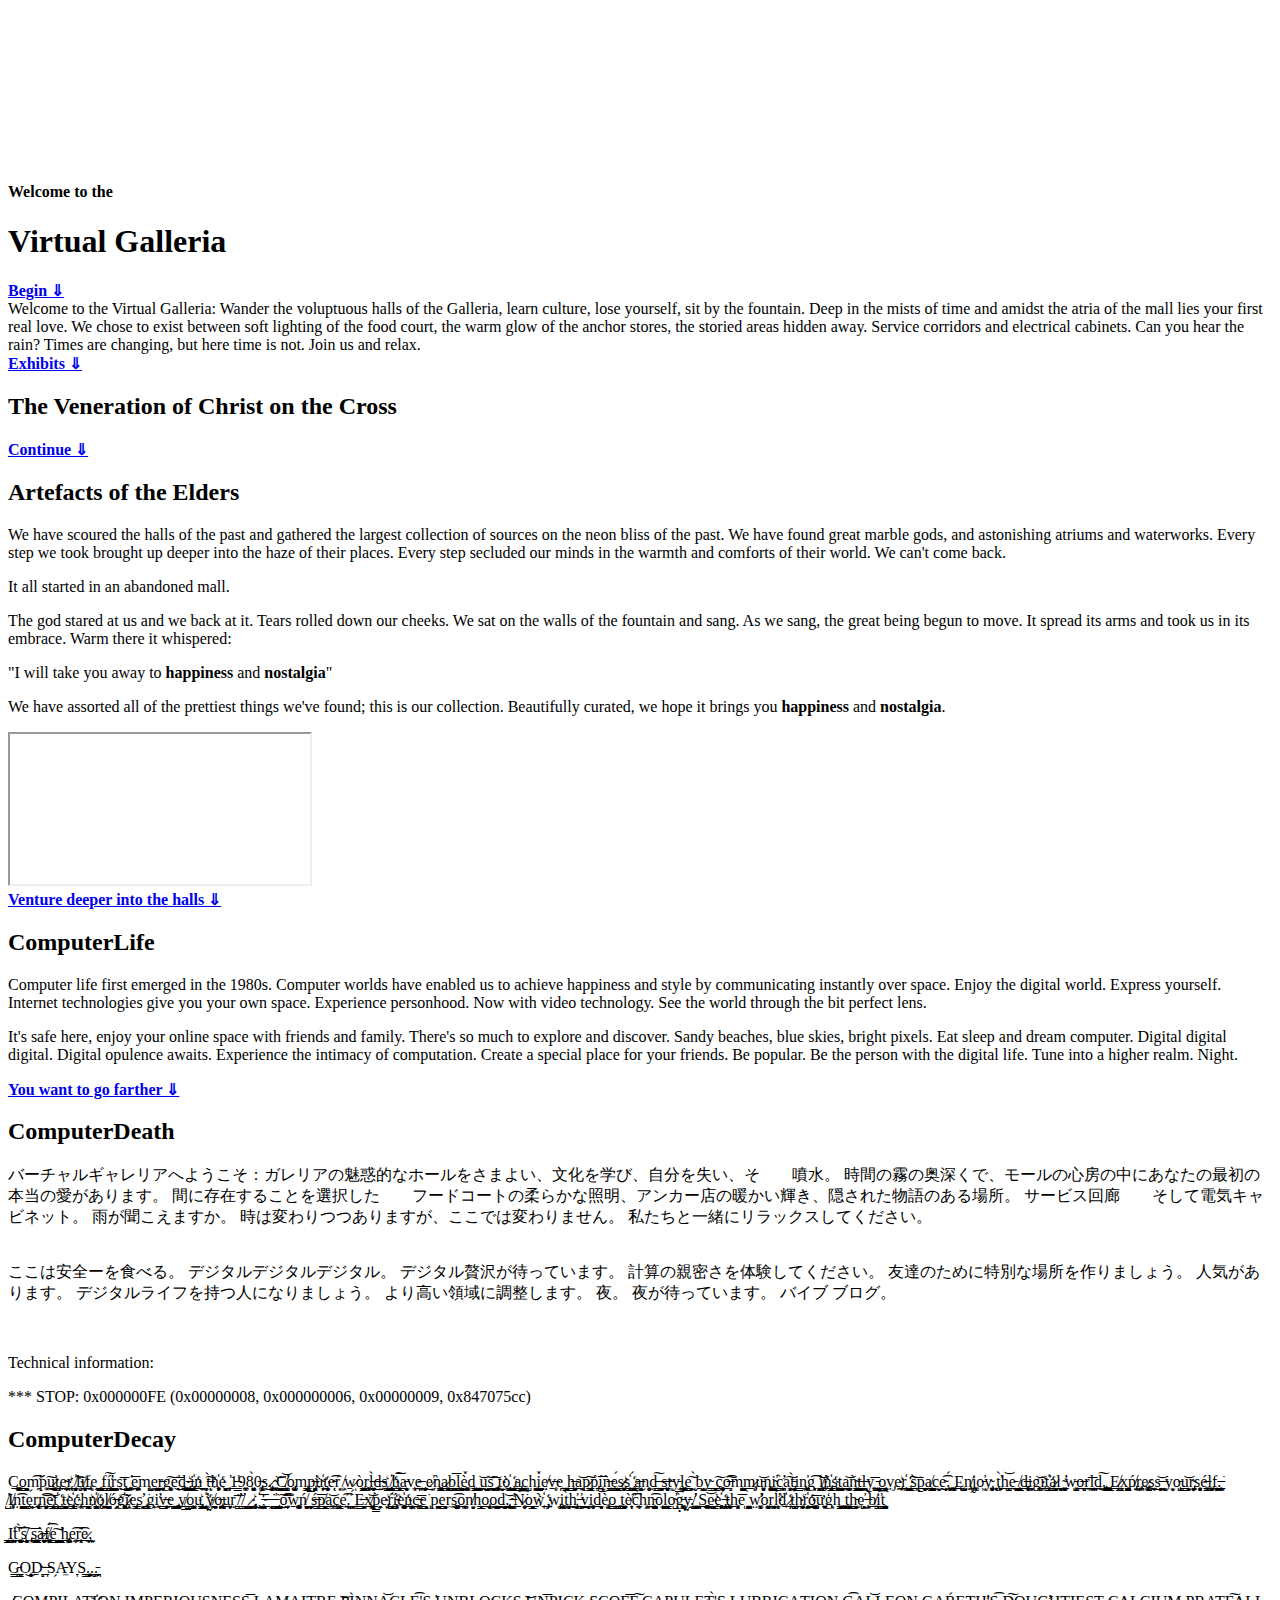
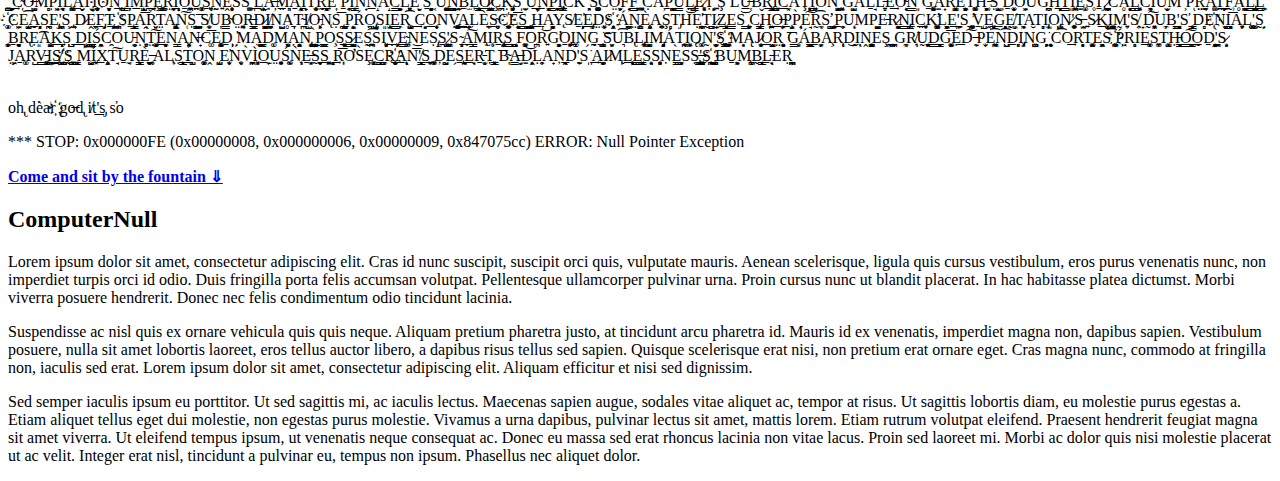
==== index.html @ 68e24d34 "legacy code and new markup" ====
<!DOCTYPE html>

<!--meta-->
<html lang="en" xml:lang="en">

<head>
  <meta charset="utf-8" />
  <link href="https://fonts.googleapis.com/css?family=Open+Sans" rel="stylesheet">
  <link href="https://fonts.googleapis.com/css?family=Noto+Sans+JP" rel="stylesheet">
  <link href="https://x3dom.org/download/1.7.2/x3dom.css" rel="stylesheet">
  <link href="stylesheet.css" rel="stylesheet">
  <script src="https://x3dom.org/download/1.7.2/x3dom.js"></script>

</head>


<!--pre-loader-->

<body>

  <div id="preload">
    <div id="spinner">
    </div>
  </div>
  
  <!--homepage-->
  <iframe src="morning.mp3" allow="autoplay" id="audio" style="display:none"></iframe>
  
  <div id="intro-bg">
    <video autoplay muted loop id="vbg">
      <source src="Background-1.mp4" type="video/mp4">
    </video>
  </div>
  
  <div id="intro">
    <h4>Welcome to the</h4>
    <h1>Virtual Galleria</h1>
  </div>
  
  <div id="intro-slide"><a href="#begin"><b>Begin &dArr;</b></a></div>
  
  <!--space-0-->
  <div class="spacer">
    <div class="lead-line"></div>
  </div>
  
  <!--exhibit-entrance-->
  <div class="content" id="begin">
    Welcome to the Virtual Galleria: Wander the voluptuous halls of the Galleria, learn culture, lose yourself, sit by the
    fountain. Deep in the mists of time and amidst the atria of the mall lies your first real love. We chose to exist between
    soft lighting of the food court, the warm glow of the anchor stores, the storied areas hidden away. Service corridors
    and electrical cabinets. Can you hear the rain? Times are changing, but here time is not. Join us and relax.
  </div>
  
  <div class="slide"><a href="#immaculate-conception"><b>Exhibits &dArr;</b></a></div>
  
  <!--space-1-->
  <div class="spacer">
    <div class="lead-line"></div>
  </div>
  
  <!--exhibits-->
  <!--exhibit-1-->
  <div class ="centerpiece" id="immaculate conception"></div>
    
    <h2>The Veneration of Christ on the Cross</h2>
      
      <x3d showStat='false' showLog='false'>
        <scene>
          <inline url="BirthofChristTest.x3d"></inline>
        </scene>
      </x3d>
    
    <div class="full-slide"><a href="#remember"><b>Continue &dArr;</b></a></div>
  </div>
  
  <!--space-2-->
  <div class="spacer">
    <div class="lead-line"></div>
  </div>
  
  <!--exhibit-2-->
  <div class="single-exhibit" id="#remember">
    <h2>Artefacts of the Elders</h2>
  
    <div class="leftright">
    <div class="medium">
        <p class="indent">We have scoured the halls of the past and gathered the largest collection of sources on the neon bliss of the past. We have found great marble gods, and astonishing atriums and waterworks. Every step we took brought up
          deeper into the haze of their places. Every step secluded our minds in the warmth and comforts of their world. We can't come back.</p>
        <p> It all started in an abandoned mall. </p>
        <p>The god stared at us and we back at it. Tears rolled down our cheeks. We sat on the walls of the fountain and sang. As we sang, the great being begun to move. It spread its arms and took us in its embrace. Warm there it whispered:</p>
        <p>"I will take you away to <b>happiness</b> and <b>nostalgia</b>"
        <p>We have assorted all of the prettiest things we've found; this is our collection. Beautifully curated, we hope it brings you <b>happiness</b> and <b>nostalgia</b>.</p>
      </div>
      <iframe class="small-right" src="https://www.youtube.com/embed/FZUfiW3W1KY" allow="accelerometer; autoplay; encrypted-media; gyroscope; picture-in-picture" allowfullscreen></iframe>
    <div class="slide"><a href="#birth"><b> Venture deeper into the halls &dArr;</b></a></div>
  </div>
  
  <!--space-3-->
  <div class="spacer">
    <div class="lead-line"></div>
  </div>
  
  <!--exhibit-3-->
  <div class="single-exhibit" id="birth">
    <h2>ComputerLife</h2>
    
    <div class="leftright">
    
      <div class="small">
        <x3d showStat='false' showLog='false'>
          <scene>
            <inline url="ComputerLife.x3d"></inline>
          </scene>
        </x3d>
      </div>

      <div class="medium">
        <p class="indent">Computer life first emerged in the 1980s. Computer worlds have enabled us to achieve happiness and style by communicating instantly over space. Enjoy the digital world. Express yourself. Internet technologies give you your
          own space. Experience personhood. Now with video technology. See the world through the bit perfect lens.</p>
        <p>It's safe here, enjoy your online space with friends and family. There's so much to explore and discover. Sandy beaches, blue skies, bright pixels. Eat sleep and dream computer. Digital digital digital. Digital opulence awaits.
          Experience the intimacy of computation. Create a special place for your friends. Be popular. Be the person with the digital life. Tune into a higher realm. Night.</p>
      </div>
      
    </div>
    
    <div class="slide"><a href="#crash"><b> You want to go farther &dArr;</b></a></div>
  
  </div>
  
  <!--space-4-->
  <div class="spacer">
    <div class="lead-line"></div>
  </div>
  
  <!--exhibit-4-->
  <div id="crash"></div>
  <div class="single-exhibit">

    <h2>ComputerDeath</h2>

    <div class="leftright">

      <div class="small">
        <x3d showStat='false' showLog='false'>
          <scene>
            <inline url="ComputerDeath.x3d"></inline>
          </scene>
        </x3d>
        </div>

      <div class="medium">
        <div class="japanese" lang="ja">バーチャルギャレリアへようこそ：ガレリアの魅惑的なホールをさまよい、文化を学び、自分を失い、そ
                 噴水。 時間の霧の奥深くで、モールの心房の中にあなたの最初の本当の愛があります。 間に存在することを選択した
                 フードコートの柔らかな照明、アンカー店の暖かい輝き、隠された物語のある場所。 サービス回廊
                 そして電気キャビネット。 雨が聞こえますか。 時は変わりつつありますが、ここでは変わりません。 私たちと一緒にリラックスしてください。<br>

                   <p class="japanese">ここは安全ーを食べる。 デジタルデジタルデジタル。 デジタル贅沢が待っています。 計算の親密さを体験してください。 友達のために特別な場所を作りましょう。 人気があります。 デジタルライフを持つ人になりましょう。 より高い領域に調整します。 夜。 夜が待っています。
            バイブ ブログ。</p><br>
        <p>Technical information:</p>

        <p>*** STOP: 0x000000FE (0x00000008, 0x000000006, 0x00000009, 0x847075cc)</p>

      </div>
    </div>
    <div class="slide"><a href="#:(" ERROR &dArr;</b></a></div>
  </div>
  
  <!--space-5-->
  <div class="spacer">
    <div class="lead-line"></div>
  </div>
  
  <!--exhibit-5-->
  <div class="single-exhibit" id=":(">

    <h2>ComputerDecay</h2>

    <div class="leftright">
      <div class="small">
        <x3d showStat='false' showLog='false'>
          <scene>
            <inline url="ComputerDecay.x3d"></inline>
          </scene>
        </x3d>
      </div>

      <div class="medium">
        <p class="indent">
          C̟͚̱͙͈͍̙͚̠͢o̯̝͖̳͖̝͉̭m͏̛̯͡ṕ͓̼͠u̷̮̠͚̭̰͎̣͉̜̕͟t̡̜̝̱̲̩e̴̲̤̹̮͕͍ͅr̪̖̼̣ͅ ҉̸̻̱̙͠l͈̬i̸̱͈̘͓͎̦͢ͅf̢̱̼̫e̯͕ͅ ̧̧̗̬̪̻̮͇f͇̖̦͠í̧̛̫̝̮̥͇r̰̦̳͙͕̯̭̩s̤͜͜͞t̨̹͔͎̗̯̺ ̧͓͓̕͞e͖̼̤͖͓̠̥m̨͖̺e͖̣̖͍̺͎̗͟r̶̖͔̮̰̹̱̩g̫̘͉͓̟͉̹̙͠e͉̕͜͞ḑ͚̲͚̤̻̭̠͜͟ͅ ̶͙̥͔͇͉i҉̡̥̻̳n̫͙͟
          ̝̦̯͠t̶͙̀ͅh҉̧͙̙͍͕e̻̟̘̝̼̮̭ ̜̠̹̦̗̕͟1̶͇̕9͙͚̱͘8̯̤͎̝̞̻͓͖̀0̶̢͚̖̜ͅs̤͜.̷̡͓̝͈̫̥͟ ̴͔͚̘͜͝C̸̛͕̦͙͍̺̳͝o̡̫̖̬̝̫͚ͅm̡̭̭̼͉͇p̶̡̛͈̮̟̲̭͉͔͙u̴҉̙̞t̹̲̯̱̬̝͎̦e̵̴͔͡ͅŕ͙͔ ̸̹͖w̷̩̱ò̰̪̘͇͔͓̩̫ŗ͏̹͓̼͕͎͓ḷ̶͍̩͙̤̬̠̀͜d̶̮ṣ̻͎̱͇̭̯͙ ̸҉̧̭͙͇̖̥̪̤h̻͍̜͇̙͠͞ͅͅa̵̵̹̞̲̫̻̘v̧̼̖e̶̼̪͖̜̠
          ̧̹̙͕̟̱͜e̷͈̕ǹ͈̺̙͕͇͓͓͓͖a̷̲̭͙͖̱͍̜̬̹b̳̰̖͖̙͞l͏͔̲̝͇̙͓̳͜è͙̥͖͚̀́ͅd͈̩͇͓̟͜ ̪͙̖̜̖͕̼̰͝ṷ̺͎̟̬̫͝s̠̭̗̰͙̻͠ ̡̼̹͚̼͍͈͜t̗̬̖͘͘o҉̖̭̥͇͎̺̪͎͟ ̬͕̘̫̙̱̱̹a̡͎̼̦̳͎͇͢͜c͔̺ͅh͏̬̗̖̜̪̞̯į̖̠̘̼̖̻̘̬̀́e̸̤̤v̶̥͔̠e̹̪
          ̭̰͍̬̳͢h̶̵̝̖̗̳͍̳̯͖a̠̯͙͝p̷͇͖͖̝͠ṕ̡̱̠͞í̖͕̜̰͔ǹ̶̵̜̫̪͇ę̼̩̹̳̳͈̤̯́s̷̻̯̮̩͓s҉̞̳̝͇͖ͅ ̮̫̣͈̬͇͍́ą̶̜͙͙̩̝͈n̻̥̯ͅd̵͉͇̤͠ ̶̝͖̭͈̠̼͟ͅs̶̩̟̙̖͕͙͎͓̬t̴͈y̵̜̫͢l̯̱͍̪͚̩͍̤̗e͙̳͖͠ ̬̀ͅb͔̦̭̺̱y̴̝͇͜
          ̬̙̳͉̝̝͠ç̞̥̹͔͓̮o̶̻̠͠͡m̺̹̬͙̼͖̘ͅm̷̡̥̠̲u̵̖͕̟̻̮͓͝n̨̨͕̫͈͚͔̫̦̺͙i̴͎͇̞͍̝̤̩̕c̛̙̖̠̪̱̹͙̀a̩͔̜͕͖̝͠t̵̡͉̦͙̰̙͉̦̀i͇ṇ̨͓͍̦̪͎͉̕g̞͔̗͡ ̛͕̖̻͟͝i̸̳̤͚͚ǹ̡҉̱̬̱̩͇͈s͓͕̖̬͕ͅͅt̹̯̝̞̳͖̯a̙̻̰̪͕̲̜͔͝ǹ̴̘͈̼͓̭̘̪͇t̶̪͕̫͕̝̘̟̣̝l̶͈̣͔̱̠̤̟y̧͍̠̣̻͞ ̵̭̲͓͈̺͙o̧͏͔̘̫̳̙̤̱ṿ̡e͢͏̮̣͔r҉̞̩̼̪̣͙
          ̭͎͖̩̗̳̫͠s̗̀͟͞p̬̖̱̻a͏̸̜̤̤̝͇̟̲̹͜c̘̬e̴̗̩̩̰̰̙͡.̙̣̰͚͎͕̼́ ͓͎̠̝͚̣͟Ę̺̰̜͕͔n̸̨̤͍̤j͚͔̰̞̹̖o̵͖̕y̴̡̬͍͔̖̘̮ ̞̹̖̘ţ̞̮͍̀̕h̖̱̖̺͟͝e̵̦̼͈͜ͅ ̸̧̤͈͉͇̬͟d̶̨̢͉̬̜i̫͎̗̱g̻̪̥͝ͅi͎̠t҉̱͍̝̩̼̝̗̳̦̕a̷̘̯̳̻̣͔l͏̖͙̲̻͎̮̠ ̴̛̩͙̬̲̙̫̘͚w̵͓̺̖o̶͈̲̬r̠̲͕̫͞l̲̜̭̼̪͎̞͢d̖̼̤͙͠.̡͓͚͈͓̣̠͚
          ͍̘̤͓̳̥E̷̸̯͍̲̪͇x̞̪̗̭̭̬̥̼ṕ̸̢̤͙r̡͙̪͍̤e̷̢͚͓̩̹͚̙ͅş̮̰͜ͅs̵͈̦̻͔̯͝ ̶͔̩̬̝̼͘y̦̖̬o̵͎̹̺̹ͅu͝͏̬͙̳ͅr̴̡̙̦̮̤̯̦̟ͅs̗̥̤͈̩͈̗͕ͅé̶̹͚̘͇̖͢l̘̮͕̘͓ͅf̹̲̭̬͖̼̞̠̱.̶̣̲̬̥̪̞͘ ̸̺̕I̸̡̨͎n͡͏̣̗̖̻ṱ̺̖͈͇ȩ̟̙̙̫́r̢͎͉͍͕̜̼̩̜̮n̻̝͖͓̠͝͡e͇͈̠̠͖̜͕͝t҉̝̗͕ͅ
          ̯͇t̖̯̬͕̬̫̭̩e҉̢͉͎̠͇͍̹c̢̫ͅh̺͈͈̝̲̘͎n̸҉͈̩̞̭͕̠̻̺̱ǫ̤͍̭͖̯͕̣l͏̸͈̼̝̺̖̝̮͉ó̶̶͕̭̟̗g͠҉̘̣͓͖̙ͅͅį̷͎̭e̡̜͈͇͕ͅs̛̙͕ ̢̥͉̪͇͘g̫̦i̛͍̖v̶̟̹̳͖̼̹e̟̺̲̜̺ ̡͚͓̲̥̰̘͢y̸̝͟o͉̗̤͓͕̳̮̭̼u̡͇̞̫͕͔͜ ̛҉̼̬y̸̫̪̠͉̤̟̖o̶̢͏̪̪͉͓͔̤͕̫u̱͎͕̙͍r̜̤͘͞ͅ
          ̸̛̳̝ͅ ̸͈̕ ̪͇̪̲͈̼̜̖̼ ̷͉͖̫̮̝ ̡̨̬̗͜ ͞҉̹̗ ̵͖̦̝̪͕̪̯́ͅ ̶̠ ̭̟̩͘͘ ̶̙̭͇͇̩͘̕ ̧̫̫̺͜͠ͅo̟̤̼̜̮͘͠͡w̧̩͚͚̠̘̞͍̬ń̸̬̱̝̬͖̖̩͢ ̦̦͔̬͕́ś̶͇̱͎͞p̸̩̮̯͇̞a͚͉͟͢͝ç̰̱͇̣̜͓e͍̼̕͡.̝̫̪̪̕͢ ͕́ͅE̶̙͔̯͕̳̭x̸͕̠̙͚͍͟͝p̱͕̯͙̳̱̀e̢̮͈ŕ҉͇̼̠̘͈í̵̦͕̜͓e҉̼͎͚̥̬̼͓̯̞n͏̭̪̦̞̙̥̦̠c̶͍̠͚̼͚͞e̳̘̭͘
          ̜͕p̫̼̭͉̭̙͖e̲̬̳̳̟r̼s͚͚͚̰̘̟͉̦͡o̗̪̹̮̖̠̜n̸̬͈̗h͇̙ͅo̢̱̼͕͙̘͔͔͉o͎̝̰̮̹͉̪̭̟͜ḓ̻̙̬̫̯͉͜͝ͅ.̢̘̥̮̠ ̶̴̛̪̻͉N̷̟̥̮̗̜̱͘͡o̱̙̖͇̭͈̻̱͟ẁ҉̱̱͔͢ ̡̗͎̲w̢͉̬i͚̣̤̥̖̼t̯͉͓̝̀h̡̰̟̣̱̮̘̕ͅ ̶̝̖̪̕͜ͅv̰̝̩̞̤̼̜̠i̧͈͕͎͍̣d̖̘̝͔̼̲̘̘͝è̡̫͓o̹̳̪͢ͅͅ
          ̳͚̩̱ṭ̬̝͓̤̗̱͖è̸̹͔̞̩̞͡ć̠͉̥̫̱̀h̭̥́n̵̤̲̜̯̺̥̞͖͡o͏̹̩̫̻ͅḷ̰͔͈͍̳o̴̺̕g̵̩͔͖̣̣͍̣͚͔̀y̵̤̱̭.̸̛͖̩͍̺ ͓͙̮͖̗̪͙͎͟S͚͓̫͍̥͜͟ḙ̘͇͕͎͘͟e҉̗͓͕̥̭͕͢ ̶̧̭̭̦͈́t̯͓͙̩̩̫̥ẖ̙̣̜͈͓̗̜͞eͅ ̺̰͔̯̯͍̬̦̀w̛̛͎͉̤͙̩͚̕ͅo̘͓̪̝͙r̮̲̮͔͈̯͖̜̘ĺ̛̖̞̗̜̼ͅd҉̲
          ̷̩͕͟t̗̖̱̺͟ͅḩ̣̩̯̬͖͘ͅr҉̯̭͎̩̤͙̙̹͜͢o͚̜̥̠̺̦͙͞ư͍̙̼͕̘̱ģ̗̖h͍̬̼͖͈̖͍͇ ̯͇͓̰͓t̝̦̜͙̫̮͚h̵̳̮̤̜̫ę̕͏͕̙͙͈ ̶͏̧̫̭̹ḇ̸͍͟i̪̖̳̺̺̕͡ṭ̱̯̟̘̺̰͓̜ </p>
        <p>͎̜͇̲̙̖̯̻̩̻I̛͙̜̦̲͖̪̮̗t̪̣͝'͙͚̬̣̞̫̙̫̀͜͡s̸̨̗̻̖̙͎͕ ̢̦͜͞s̩͇͚̗̬̠̯à̶̷̯̮̼̗̻̩͍f̸̻̮͚̱̦͍͔̮́͡e͟͠͏̮̦͈͈̳̻̠ ̛̮̺͇̪͈̮h̢͔̟͚͖̱͉̥̦e̦̤̥͡r̜̖̣͈̱̜̕͟͡e̷͉̫̩,̫͈̰ </p>
        <p>G̵̩͇̺͕̼̳O̻͙̥͜D̴̠̻ ̶̱͉S̗A̵̼Y̞S͇̞.̗̯̥͖̫.̻.̵̪̙̱</p>
        <p>
          ̺͚̠
          ̮̤̙̟̤͙͘͢ͅC̴͔O̶͎̺͖M̻P̣͙̘͖I͏̖̞̘̼ͅL̪͍͚͉͕̗ͅA̬̮̠T̬͙I҉̬̱̥̦͉O̻̮̦N͓͢ ̝͇̜ͅI̦̞M̺̙͔̲ͅP̭͢Ȩ̫͚̼̥͇̜R̖̦̤͎̯I̦̱͎̝ͅO̮̪͍̹̱U͚̦̜̞̤̠͓S̠͍͉͍͉͔N̤͍̰͘Ḙ͎̻̹̥͎SS͖̹͚̼͞ ̠͉̱L̹̠͕̱̭̭̦͜Ạ̶̦M͉͈̤̲A̱̩̭̹̦̘͉I̙̟̱T̩͉̫̥͕̥̗R̭̰̟̝͢E͎ ͝P͔̠̯͕Ì̜̳̻N̟N̲̝A̝͝C̟͖̬̖͎̳͘L͍̻͎͈E̙̬͡'S̠̯̗͕̬̗͈
          ͔̕U̪͚̙̯̯̝͈N͉̤̫̰̳͜B̫̱Ļ̝̥̠̙̰̠͇O̷̺̼͇̙̠̺͍Ç̪̗̠K̡͍͈͉̣̮͉͎S̩ ̫̮͙͝U͙̟͢N͖͎͔̱͞P̞̯̭̱͕̳I̡͇̖͚̠̖͍CK ͉̙͘S͚̬͉͚͖͓CO͕̤̙̮͙͘F̘̦̦͞F͍̳̭͠ ̮͓̤̞C̣A̦P̪̱͕̖̺̙U̳L̡̤͇̥̱E̷̖̥͓ͅṬ̙̗̜͙̀'͍͘Ş LU̶͔̲B̬Ṟ͓͎̩̳̺͓I̗̻͍C̗̖̼̱̲AŢ̞̩̹̘ͅI̫͉͍̳ON̞̺͙͕̯ͅ ͖͔͓̣̘G̺̖̭͡AL̠̘͝L̵͍̝E͢O̴̘͎ͅN̳͈̳
          G̨̜̬̗̯͚̦̱A̟̤̣Ŕ̻̦̗̞͓̺E͙̹̻͖̼͔͈T͓͖͓͚ͅH̛̞͖͎̗̖̙'̵̹S͕̺̣̭͡ͅ ͕D͓̟̫̠̬͠ͅO̟͖͙UG̛̪̬H̻͎̝͟T̠͈̳I͖̪͓͔E̤͚͙̣S̥Ṯ̡ ̷͙̫̬̦̰͕̪CḀ̻̘L͓̳͕͙̣̳̯C͔͕͖͉IU̫̬͙M ͕͘PͅR̤̫̼̤̮͉A͚͖T̙̗̫̱̩̤͟F̰̹͠Ḁ̰̪̻ͅL̢͖̯̪̠͔̳͇L̯̳̹̼ ҉͚̟C̫͖̩E̟̙̺͎̜͡A̻̰͔̩̲̗̣͘S̖̪̖̖E̡̹'̣̝͖̪S͖̗
          ̨̤͉D̷Ḙ̩͖̱́F̡̙̩̱T͖̯͖̱̗ͅ
          ҉͎̗̼̞̪̖SP̨̞͇̠̼̘A̭̘͞R͈̮̀T̤A̢͓̬͖̭̭̯͎N̜͠Ṣ̺̠̝̙͈̹͞ ̘̖̗͕̗̣̤S̸͙̥̼U̦B̴̳O͏̯͓̼̤͉R̶͖͈͇D̷̮̬̺̻I̸̩̮͖̼͈̤̲N̖̬̺Ḁ͉͉̱T̴̪̦I̸̺̖O̵͎͓̙N̨S͔̣͞ ̨̯̺̲̗P̭̙̬͎͘ͅŔO̡͕̺̘̬̱̤S͈I̫̭̹̜E̼͕̳̦R͕͙͚̟̹̝̺͡ ̱͢C̟͈̗O͎̲̥̟͔NV̥̭͓̣̯̥͚͜A̹̲̠̞̰̗͜LÈ̱̱̫ͅS̴͕̬͍̱C҉̘̫̠͖͎͓ͅE̹̝̘̟̞̯̟͞S̪̼͎̳̝̝̙
          ̭̪̬͍̗͍̥H̞̲̲́A͕̬̞̮̭͕Y̨S̸E̦̞̱͕̗̕ͅE̡͉̱̼̲ͅD͓͕̤̞̫S҉̗̞̘̭̩ Á̫̠̬̪̻N͍̺̤̥ͅÈ̥͙̭̥ͅA̫̯͍̥Ş̻T̡H͝E͉̣̪̹̬̩̞̕T̪͉̰̺I̷̫̟͙Z͇͍͎̹͔̱̙͟E̲̳S͇͇͝ ̨̦̣̬͍̠C̡͇̭H̯͖͍̫̯O̶̲̹̦̗̯̱P̧̲̠̬̭P̜̦̘̀E̘͠R͕̰̼̖͡S̛̝͉̼̺̝
          ͈̼̯̣̹̜P͎̲̯͕U͙̜MP̺͖͙̭E̵R̷̟̯͖̝ͅN̡̝̺͇̳͔ͅI̠C̲͍̜͙̤͘K̛͉̗͚͚̩͖̖L͖̞͖̻͙E̠͟ͅ'̫̙S͉ ̛̬͚̹̣͍̤͕V̺̱ͅḘ̲͍̝̗͓̟G̘̻̱E̸̝͖̣̰T͖͉͎A̮T̻͕I̢̩̫͕O̢̺̫̥N̷'̧̜̫̤͓͍ͅS̶̫͙̭ ̱͍S̷K̬̝̲̝͚̞ͅI̬͓̜͔̪͈M̰͍͕'S̸̯̹ ̟D̰͕̜̟̭͍̼͠U̼̞̗B͇̪̻'͔͙̞̖͔̘S̕ ̥̟̩̳̝ͅD̻E҉N͔̬̫I̘̳̟̻͞A̜͍̙L͚̫͚̞'͚̯ͅS̟̗̰
          ̜̝͎̼̗̹͖B̖̯̻̞̮̱R̢Ẹ͈͡A͏̜̮̥̹̺K̗͔̝̲͢S̺̺ ̲D̲̟̺̹̼̠I̫̩̺͔͇Ś̞̦͙̭̯C̯OU̵̯̬͎N͍̣̜̻͘T̩̬̦͚̘͉̤͠E̻̲͙̞̗̼ͅN͕͇A͓͓̯N̶̟C͚͞E̥̥͚̭̩̯D̹̱̦̩ ̗̣̕MA͇͜D͚ͅM͏͈͖̖̜̮ͅẠ̻̜̬̭̣͙N̡͈̘͙̹̟̼ͅ ̞̰̦̹̺̯̣̀P̩͇̪̩̬̰O̧S͈͕̫̹̦͓͟S̷̱̯̺̮̳ͅES̖̫͍̣̪̰͡SI͍̝̙͓V̗̣̗͓̼̞̲E̴͚̼̳͔̼N͜ES̢̝̣S̨̫̠̜̺'̷̖̱͍̪͉̞S
          ̴̝͙̜̠A̱̩̣̱͇͠ͅM̨̫I͕̥R̢̭̦̠̱̬̥̱S̳͉̗̩͕͇ ̟̖̘̜F̹̮͕͚͔̟͈͘O̹̪R͍͝G̛̻͖̖̙O̡̮͕̼͍̱I͚̝̠̞N̗͘G̰͉̱ ̥͈̺̱̖͝S̟̮̗͈U͉͡B̢L̢̼͈͉͍̹I̺̞̖̮M̡̻̙̗̞̝Á̖T̘͍̹̖̪I͓͖͕ͅǪ͓͚N̰'͈̯̫̦̬S҉͓͈͙͇͚͍ ͍͕̩̖̙͖M͏̘͕͕ĄJ̷͔̙̼͈̥O͕̝̘̲̝̺̭R͏̹̻͕̯̻̤ ͞G̥̳͙Á̲͇̭̪̫̩ͅB̟͈̗̠̼A̧R̹̜͕ͅD̯͜I̖̦Ṋ̺̥̠͙̝̤EŞ̪̖͔̦̞
          ͎̞̩̮̪ͅG͈̼͉R̸͉̜Ṵ̗̜̤̗̠͙D͈̟͇͉͉̳̲G̟̙͚̙̯̖̦͞Ẹ̲D͠ ̶̰͙P̮̟̹E̮͙͓̪͉͡N̬̺͡D͔̲͈̞I̡͓̜N͍̺̺̦G̗̙̙̞͕͘ ̝͉̟̹̯C͡O͢R̻̟T̯͚̜̭͈E̟̭̗͉͖̦S͡ ҉̠͔͓̬̪Ṕ̤͖R͕̻IE̲̞͙̞͚S̞͍͚T̺̞̝̹͓Ḥ̵̳̭̱̗̠O͙̫̳̠͇͠O̲̰D̦̟̜̱̻̭̞'̪̱̖̙̫̗̀S̷̟̹͈ J͖̗̣̙A͚̱͎R͏̺V̵͈͚̜͓̦̳͇I̦̠͉̦̣̲͙͜S̸̰͉̤͙̺̱͉'҉̼̲̪̺S̰͓̼͇̹
          ̻͇͖͍M̮̺̹͡Í͓̲̠X̧̭̱̻T̘͠U̱̼̘R̨̟͇È̠̗̬̱̖̫̮ ̶̥͎AL̨̹S͕̘̣͇̹T̺̠͎̲́ͅO̧̼͚̝̙Ṋ ̜̫̺͔E͙̹̜̟̮̕N̖̮̩̥V̩͕̮̪̀Ì̙͉̩͓O̫̙̲̱U̜̯̙͍̤͉̹Ś̰̣͔͚Ǹ̜͉͕E̶̼̘̗̠͕S̞̮͉̰̮̩̩S͖̫͓̲͙ ̝̦͈̝͢R̜̦͞ƠS̀Ȩ̻͚͎ͅͅC̰̳̻̳̞̼R҉̲̬̯̥̙̖A̩͕̖̲ͅͅN͞'̸̟͇̝ͅS͙̞͍͢ ͕͚̦̟͍Ḑ̰̝̺E̗S̨̱̭̯̟̫̘E̲̘̩R̵̝̠͈̫Ṭ̳͓̟
          ͞B̴͎A̶̗̬̳D͙̭̤̙̣̜͝L͕̣̩̯A̟Ņ̖̘͙̲̭D'̦̮̰S̩͘ ̩͢A͖̬̲͔̼͔̝I̷M̨̙L̲̦͕̥͉͔͎E͇̤̠̖̬͍̳S̖̹̘̙̘͘S̞̻̥͙̙͙ͅṆE̤̼̝̳̙̩̗SS̡̪̘͇͇̣'̶͍̺̗͎̤͓̲S҉̖̣̗̪͉͙͉ ͔̺̙̪BU͕̱̖͖̟ͅM̨̝̪̝B̻̰̩̩͔̜͇L̵̩̖̘̱ER̘̪̣̪̼</p̨҉͎̹̮ͅ>̦̩ͅ
          <p><br>oh̢ d͘èa̴r҉ ̢go̶d̢ i̸t͟'s̡ s̕o</p>
          <p> *** STOP: 0x000000FE (0x00000008, 0x000000006, 0x00000009, 0x847075cc)
            ERROR: Null Pointer Exception</p>
      </div>
    </div>
    <div class="slide"><a href="#6"><b> Come and sit by the fountain &dArr;</b></a></div>
  </div>
  <!--space-6-->
  <div class="spacer">
    <div class="lead-line"></div>
  </div>
  <!--exhibit-6-->
  <div id="6"></div>
  <div class="single-exhibit">

    <h2>ComputerNull</h2>

    <div class="single-container">

      <div class="small">  
        <x3d class="small" showStat='false' showLog='false'>
          <scene>
            <inline url="ComputerNull.x3d" id="preload"></inline>
          </scene>
        </x3d>
      </div>

      <div class="medium">
        <p class="indent">Lorem ipsum dolor sit amet, consectetur adipiscing elit. Cras id nunc suscipit, suscipit orci quis, vulputate mauris. Aenean scelerisque, ligula quis cursus vestibulum, eros purus venenatis nunc, non imperdiet turpis
          orci
          id
          odio. Duis fringilla porta felis accumsan volutpat. Pellentesque ullamcorper pulvinar urna. Proin cursus nunc ut blandit placerat. In hac habitasse platea dictumst. Morbi viverra posuere hendrerit. Donec nec felis condimentum odio
          tincidunt
          lacinia.</p>

        <p>Suspendisse ac nisl quis ex ornare vehicula quis quis neque. Aliquam pretium pharetra justo, at tincidunt arcu pharetra id. Mauris id ex venenatis, imperdiet magna non, dapibus sapien. Vestibulum posuere, nulla sit amet lobortis
          laoreet,
          eros tellus auctor libero, a dapibus risus tellus sed sapien. Quisque scelerisque erat nisi, non pretium erat ornare eget. Cras magna nunc, commodo at fringilla non, iaculis sed erat. Lorem ipsum dolor sit amet, consectetur adipiscing
          elit.
          Aliquam efficitur et nisi sed dignissim.</p>

        <p>Sed semper iaculis ipsum eu porttitor. Ut sed sagittis mi, ac iaculis lectus. Maecenas sapien augue, sodales vitae aliquet ac, tempor at risus. Ut sagittis lobortis diam, eu molestie purus egestas a. Etiam aliquet tellus eget dui
          molestie,
          non egestas purus molestie. Vivamus a urna dapibus, pulvinar lectus sit amet, mattis lorem. Etiam rutrum volutpat eleifend. Praesent hendrerit feugiat magna sit amet viverra. Ut eleifend tempus ipsum, ut venenatis neque consequat ac.
          Donec
          eu massa sed erat rhoncus lacinia non vitae lacus. Proin sed laoreet mi. Morbi ac dolor quis nisi molestie placerat ut ac velit. Integer erat nisl, tincidunt a pulvinar eu, tempus non ipsum. Phasellus nec aliquet dolor.</p>
      </div>
      
    </div>
  
<div class="spacer"></div>
</body>
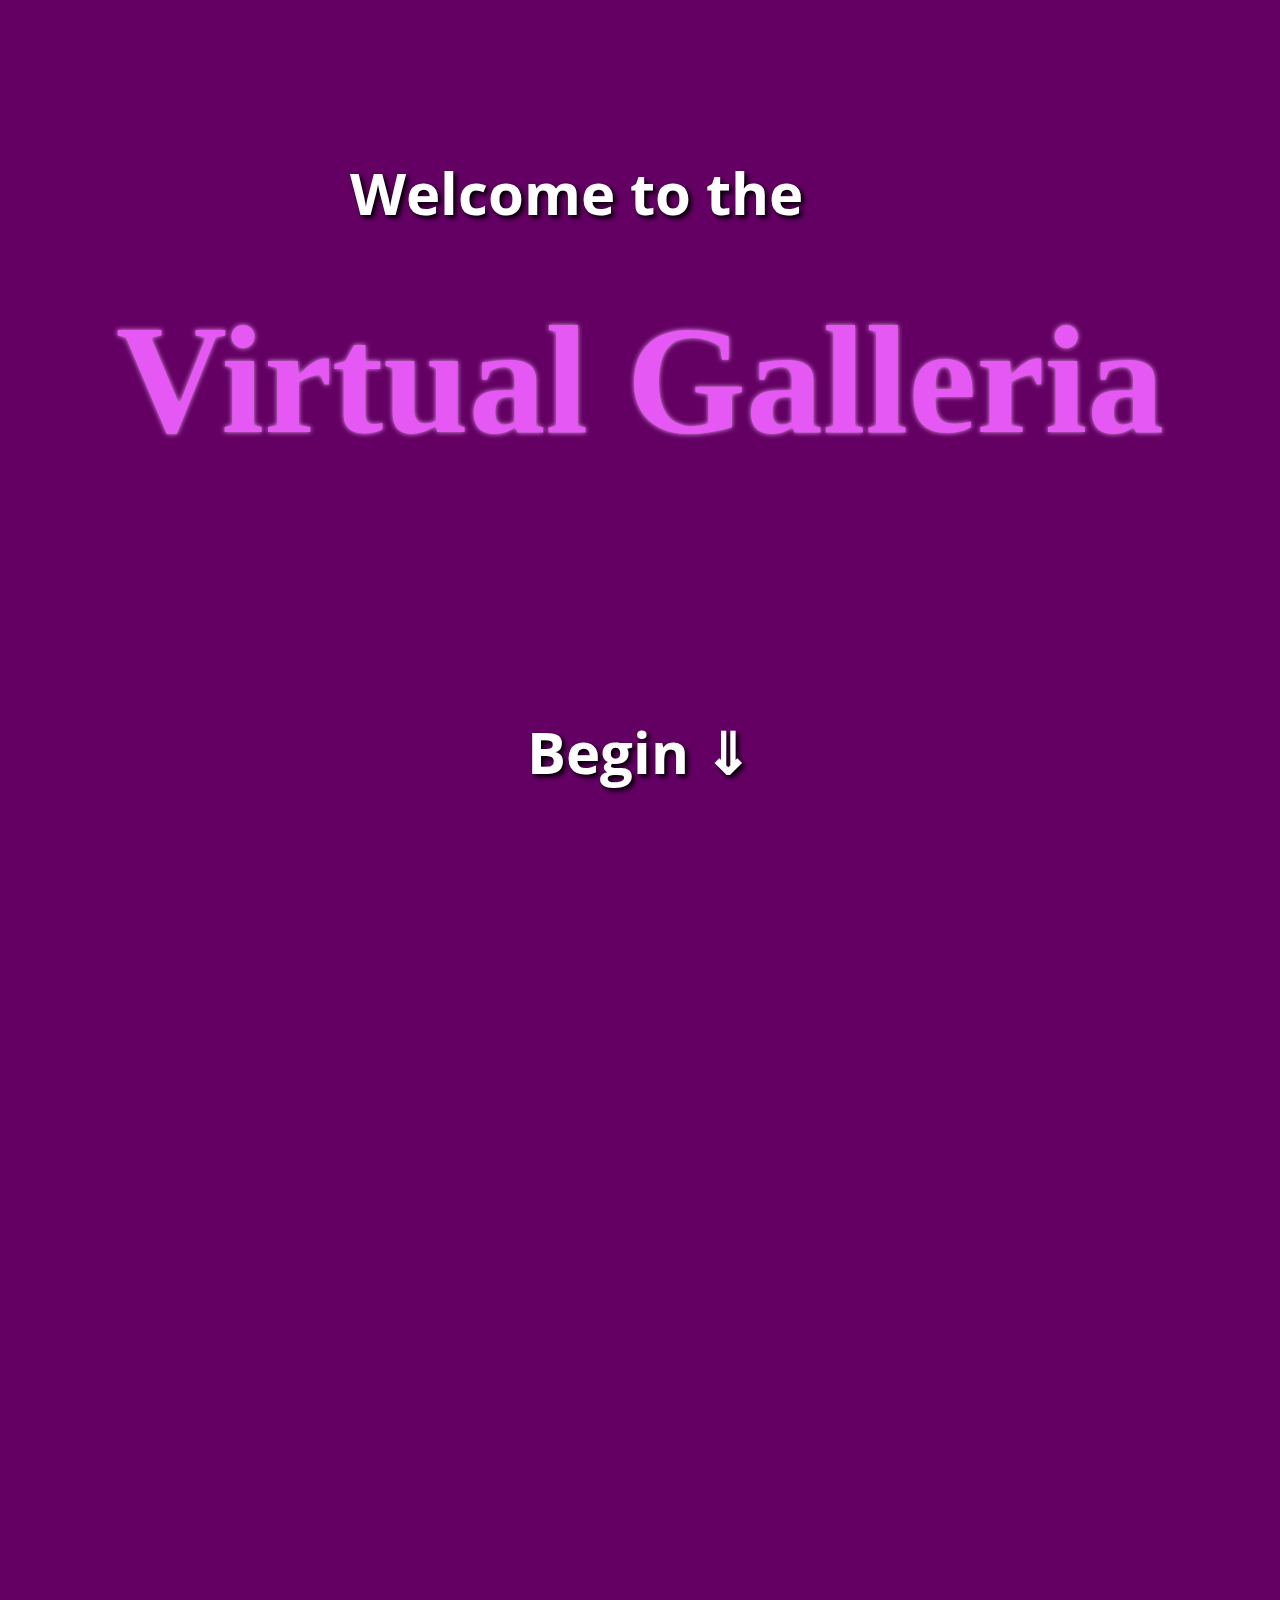
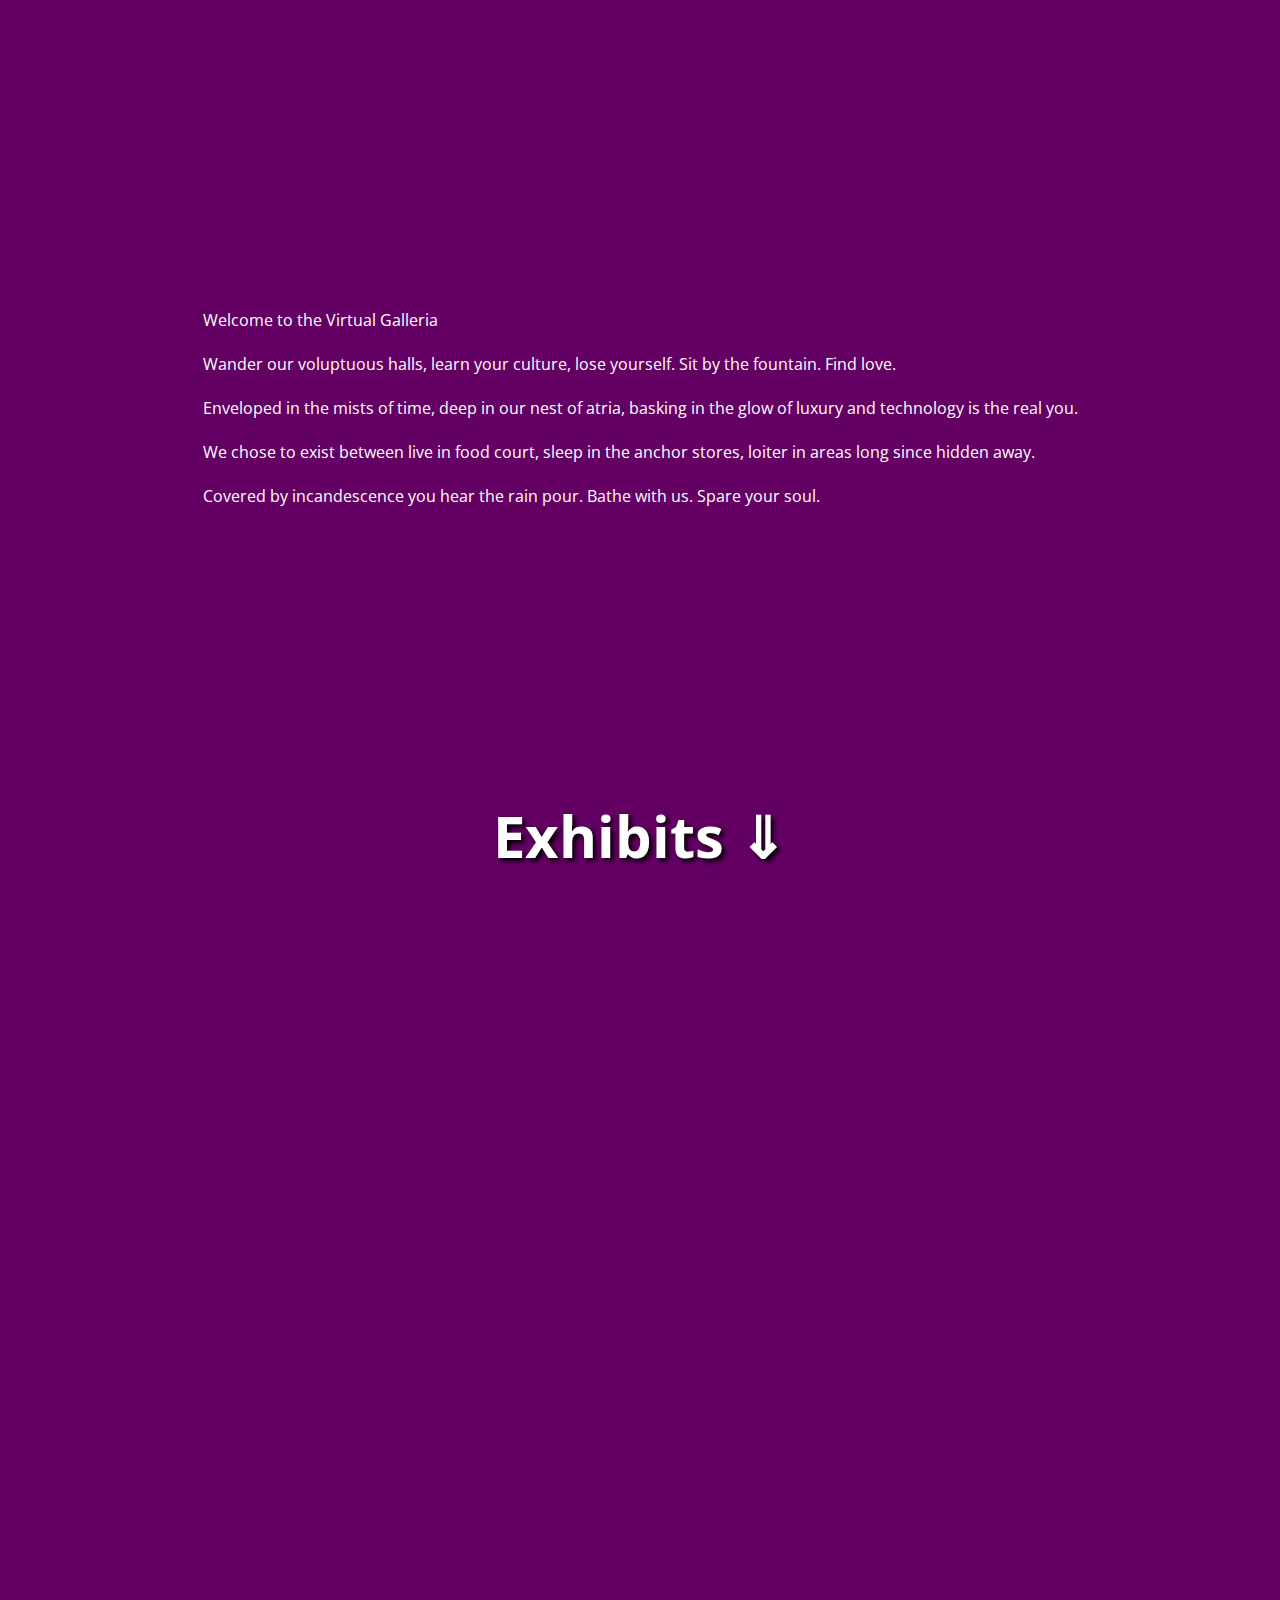
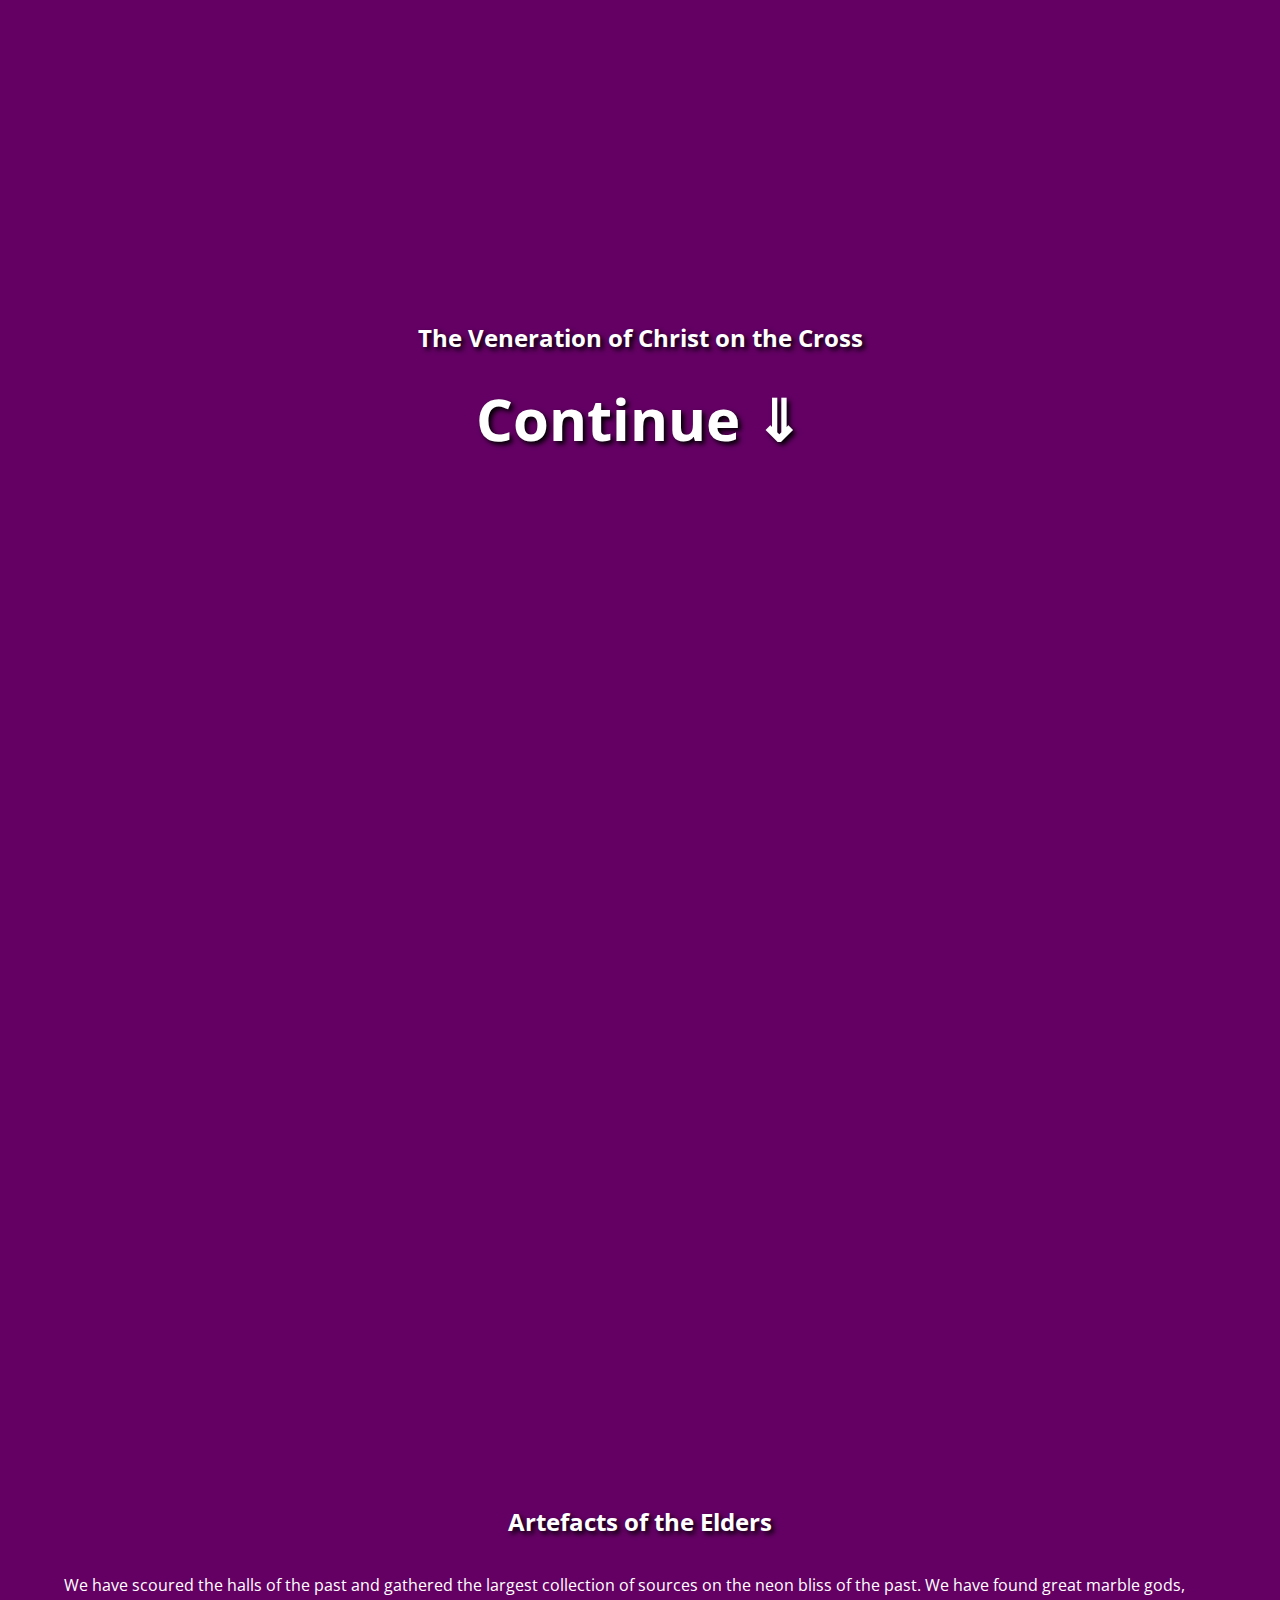
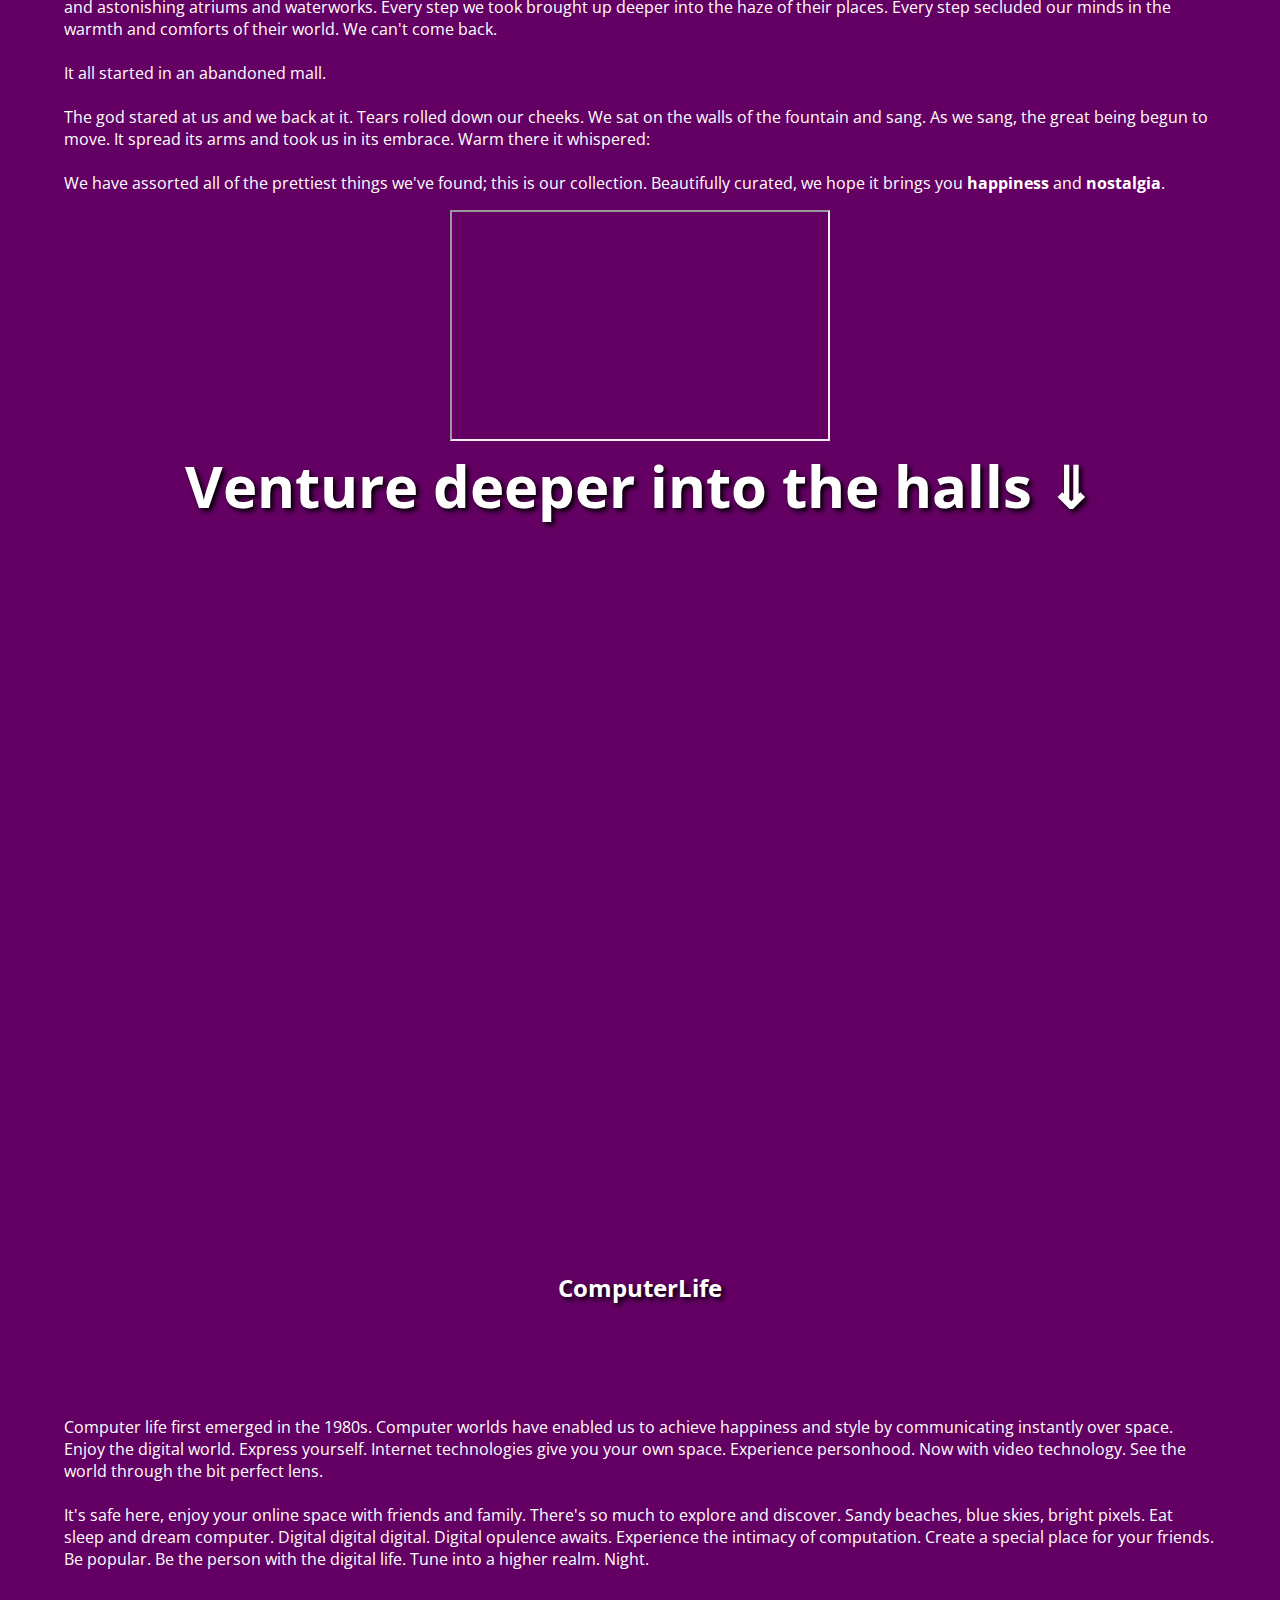
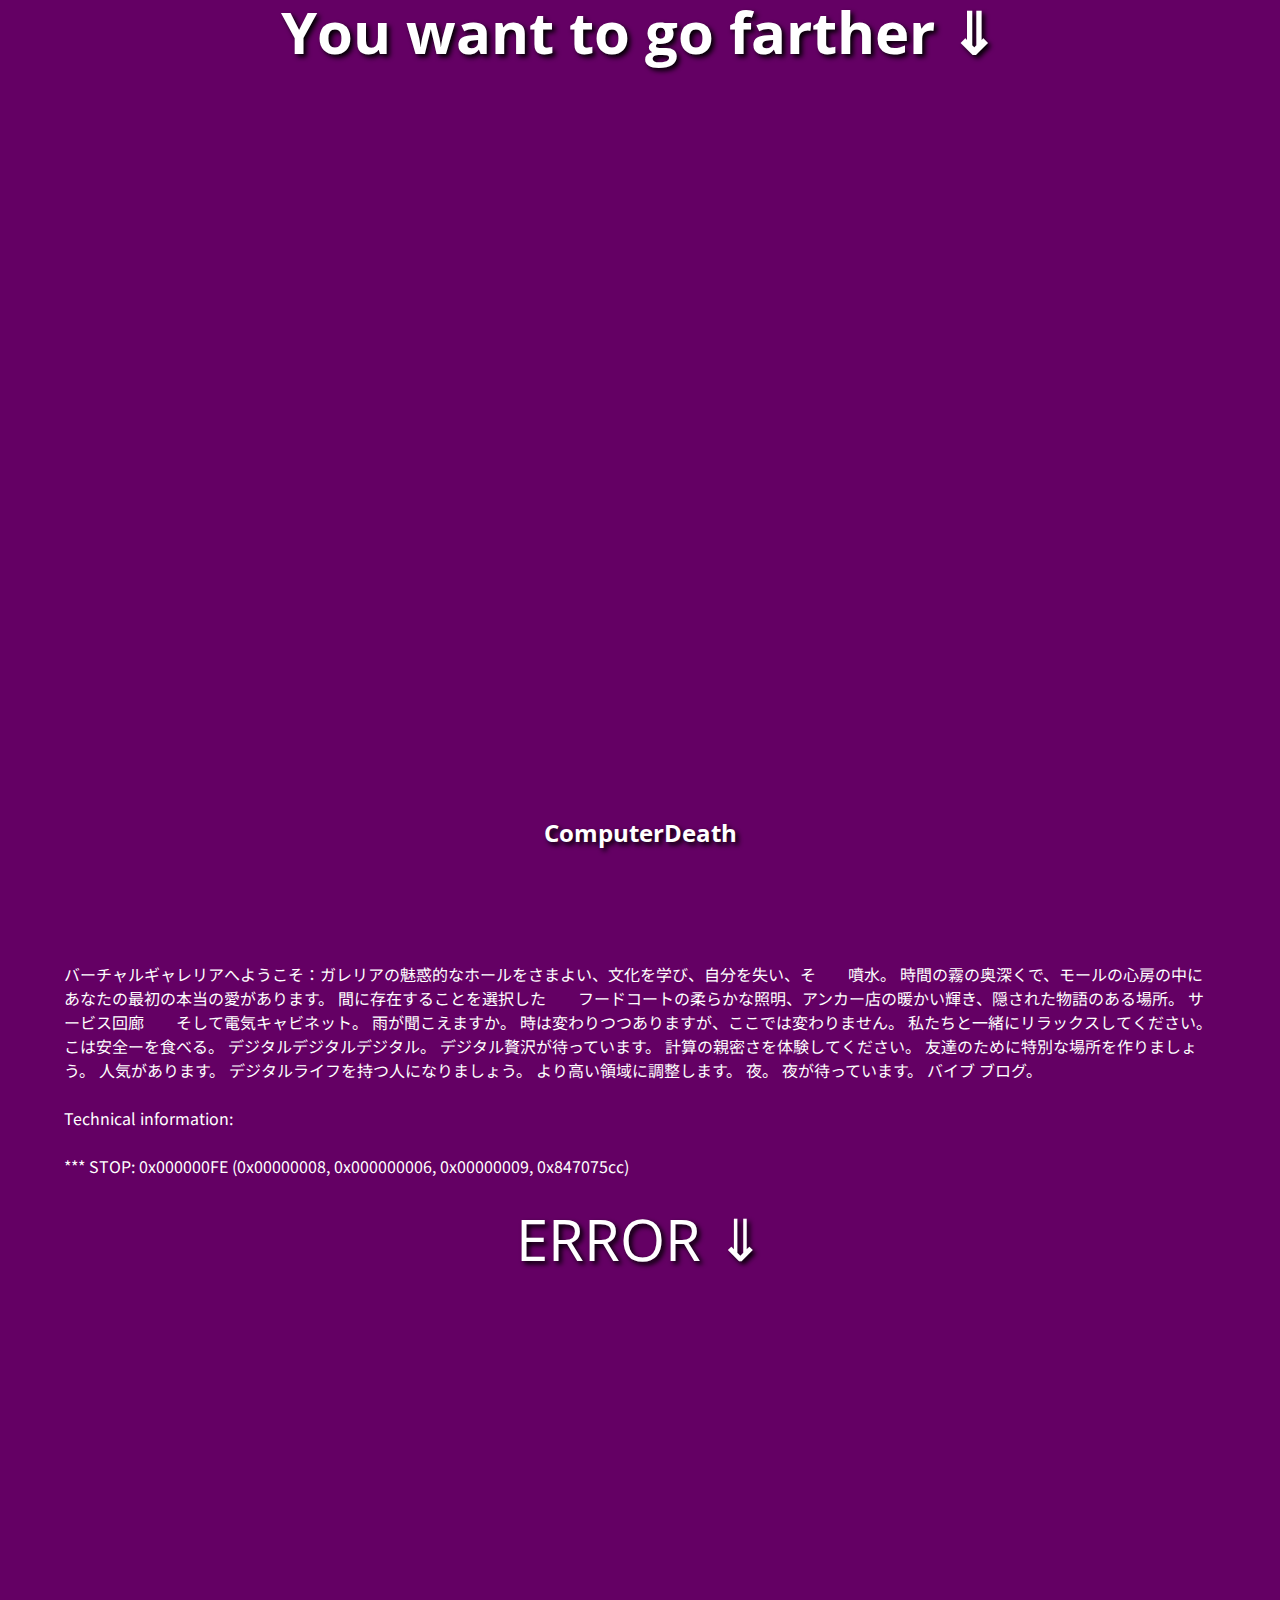
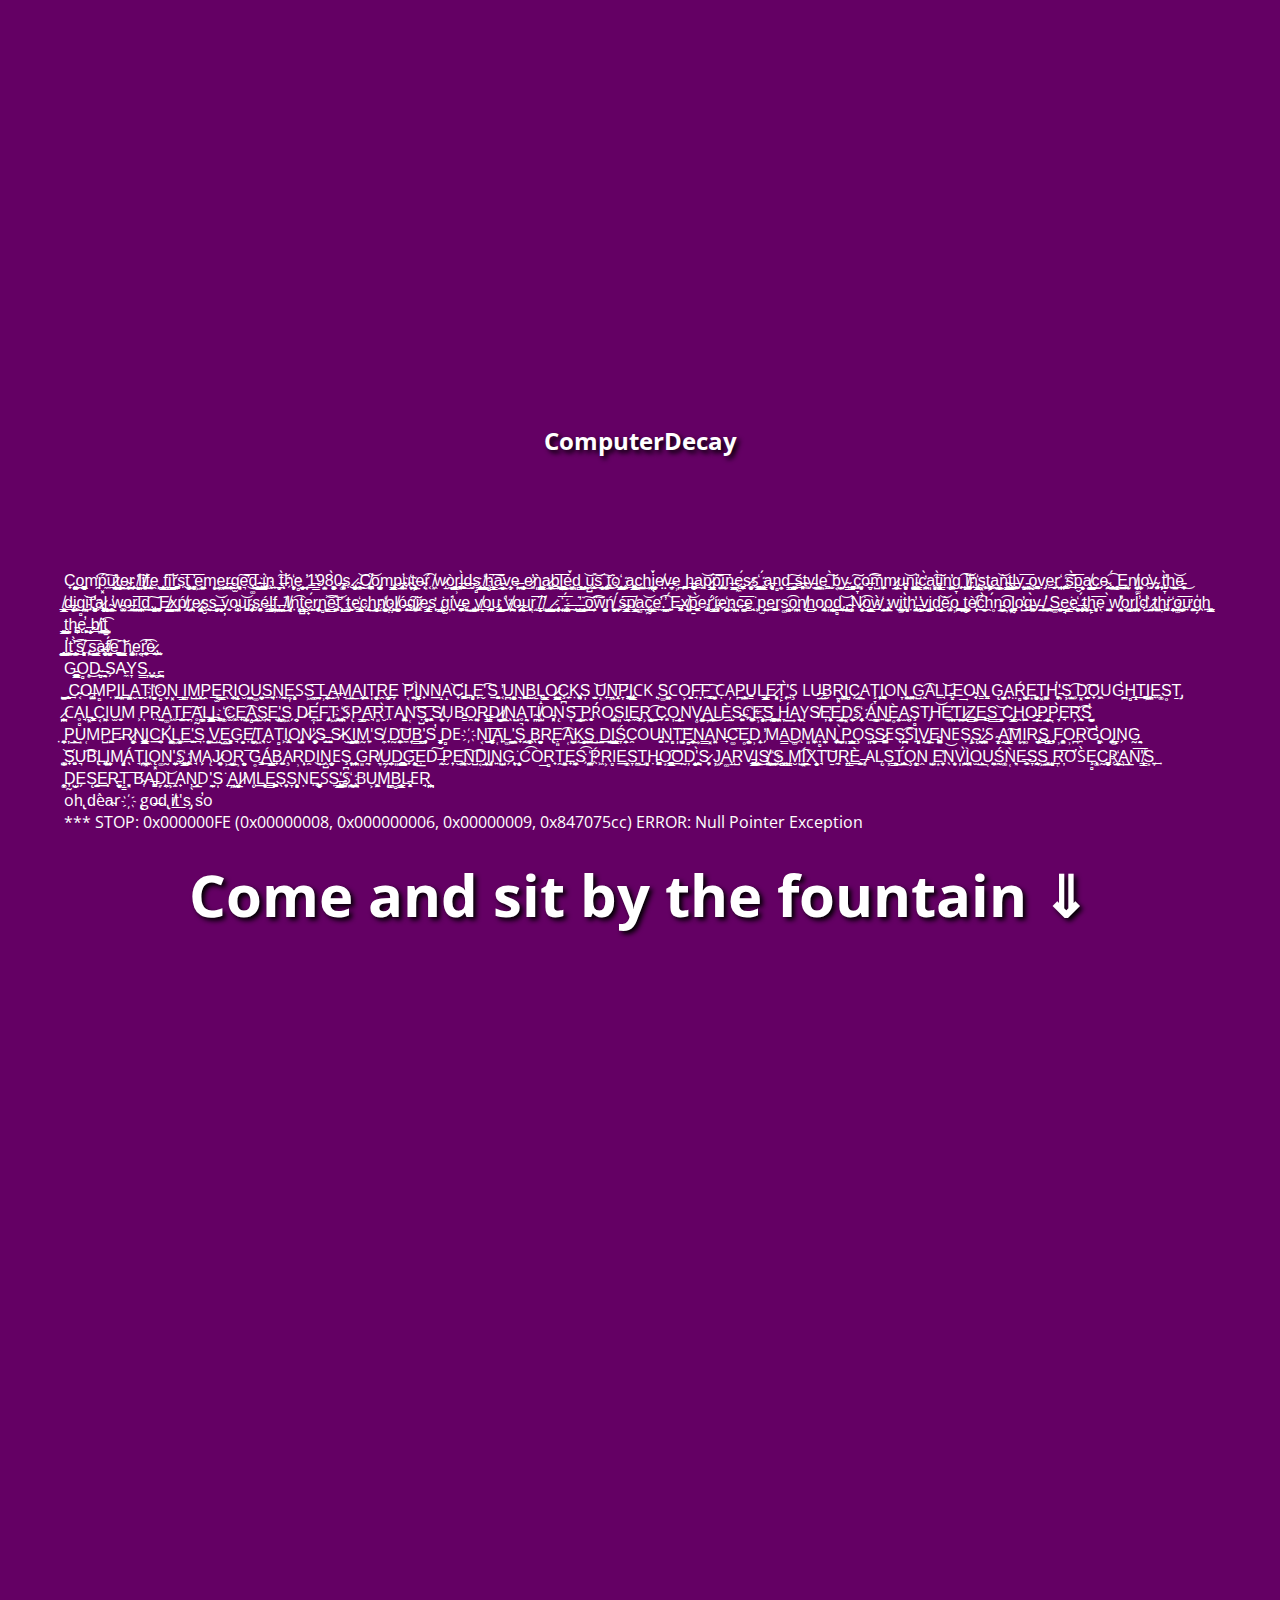
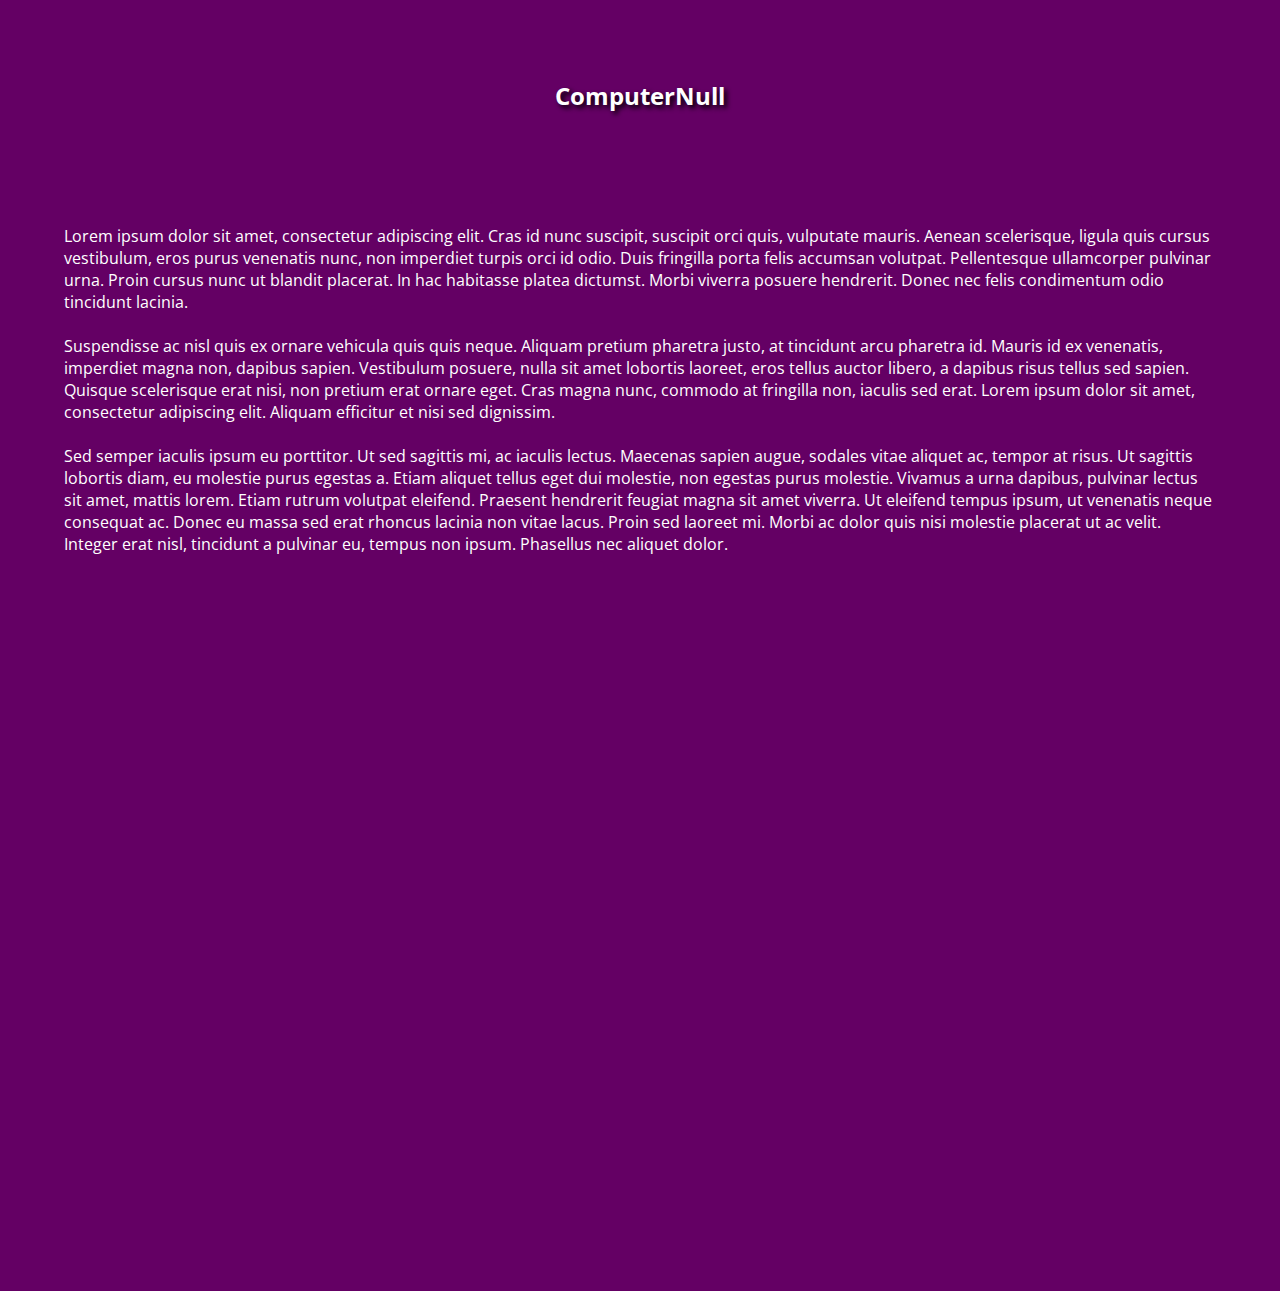
==== commit 82e01b99: "cleaned markup, rewrote some copy, rewrote CSS for readability and mobile - queries for all other fo" ====
--- a/index.html
+++ b/index.html
@@ -8,9 +8,9 @@
   <link href="https://fonts.googleapis.com/css?family=Open+Sans" rel="stylesheet">
   <link href="https://fonts.googleapis.com/css?family=Noto+Sans+JP" rel="stylesheet">
   <link href="https://x3dom.org/download/1.7.2/x3dom.css" rel="stylesheet">
-  <link href="stylesheet.css" rel="stylesheet">
+  <link href="css.css" rel="stylesheet">
   <script src="https://x3dom.org/download/1.7.2/x3dom.js"></script>
-
+  <meta name="viewport" content="initial-scale=1.0, width=device-width">
 </head>
 
 
@@ -26,18 +26,17 @@
   <!--homepage-->
   <iframe src="morning.mp3" allow="autoplay" id="audio" style="display:none"></iframe>
   
-  <div id="intro-bg">
     <video autoplay muted loop id="vbg">
       <source src="Background-1.mp4" type="video/mp4">
     </video>
-  </div>
   
   <div id="intro">
-    <h4>Welcome to the</h4>
-    <h1>Virtual Galleria</h1>
-  </div>
-  
-  <div id="intro-slide"><a href="#begin"><b>Begin &dArr;</b></a></div>
+    <div class="text-stack">
+      <h4>Welcome to the</h4>
+      <h1>Virtual Galleria</h1>
+    </div>
+    <div class="slide"><a href="#begin"><b>Begin &dArr;</b></a></div>
+  </div>
   
   <!--space-0-->
   <div class="spacer">
@@ -45,11 +44,11 @@
   </div>
   
   <!--exhibit-entrance-->
-  <div class="content" id="begin">
-    Welcome to the Virtual Galleria: Wander the voluptuous halls of the Galleria, learn culture, lose yourself, sit by the
-    fountain. Deep in the mists of time and amidst the atria of the mall lies your first real love. We chose to exist between
-    soft lighting of the food court, the warm glow of the anchor stores, the storied areas hidden away. Service corridors
-    and electrical cabinets. Can you hear the rain? Times are changing, but here time is not. Join us and relax.
+  <div class="single-exhibit" id="begin">
+    <p class="text">Welcome to the Virtual Galleria<br><br>Wander our voluptuous halls, learn your culture, lose yourself. Sit by the
+    fountain. Find love.<br><br>Enveloped in the mists of time, deep in our nest of atria, basking in the glow of luxury and technology is the real you.<br><br>
+    We chose to exist between live in food court, sleep in the anchor stores, loiter in areas long since hidden away.<br><br>
+    Covered by incandescence you hear the rain pour. Bathe with us. Spare your soul.</p>
   </div>
   
   <div class="slide"><a href="#immaculate-conception"><b>Exhibits &dArr;</b></a></div>
@@ -61,7 +60,7 @@
   
   <!--exhibits-->
   <!--exhibit-1-->
-  <div class ="centerpiece" id="immaculate conception"></div>
+  <div class ="single-exhibit" id="immaculate-conception">
     
     <h2>The Veneration of Christ on the Cross</h2>
       
@@ -71,7 +70,7 @@
         </scene>
       </x3d>
     
-    <div class="full-slide"><a href="#remember"><b>Continue &dArr;</b></a></div>
+    <div class="slide"><a href="#remember"><b>Continue &dArr;</b></a></div>
   </div>
   
   <!--space-2-->
@@ -80,21 +79,20 @@
   </div>
   
   <!--exhibit-2-->
-  <div class="single-exhibit" id="#remember">
+  <div class="single-exhibit" id="remember">
     <h2>Artefacts of the Elders</h2>
   
     <div class="leftright">
     <div class="medium">
-        <p class="indent">We have scoured the halls of the past and gathered the largest collection of sources on the neon bliss of the past. We have found great marble gods, and astonishing atriums and waterworks. Every step we took brought up
-          deeper into the haze of their places. Every step secluded our minds in the warmth and comforts of their world. We can't come back.</p>
-        <p> It all started in an abandoned mall. </p>
-        <p>The god stared at us and we back at it. Tears rolled down our cheeks. We sat on the walls of the fountain and sang. As we sang, the great being begun to move. It spread its arms and took us in its embrace. Warm there it whispered:</p>
-        <p>"I will take you away to <b>happiness</b> and <b>nostalgia</b>"
-        <p>We have assorted all of the prettiest things we've found; this is our collection. Beautifully curated, we hope it brings you <b>happiness</b> and <b>nostalgia</b>.</p>
-      </div>
-      <iframe class="small-right" src="https://www.youtube.com/embed/FZUfiW3W1KY" allow="accelerometer; autoplay; encrypted-media; gyroscope; picture-in-picture" allowfullscreen></iframe>
+        <p class="text">We have scoured the halls of the past and gathered the largest collection of sources on the neon bliss of the past. We have found great marble gods, and astonishing atriums and waterworks. Every step we took brought up
+          deeper into the haze of their places. Every step secluded our minds in the warmth and comforts of their world. We can't come back.<br><br>
+          It all started in an abandoned mall. <br><br>
+          The god stared at us and we back at it. Tears rolled down our cheeks. We sat on the walls of the fountain and sang. As we sang, the great being begun to move. It spread its arms and took us in its embrace. Warm there it whispered:<br><br>
+          We have assorted all of the prettiest things we've found; this is our collection. Beautifully curated, we hope it brings you <b>happiness</b> and <b>nostalgia</b>.</p>
+      </div>
+      <iframe class="small" src="https://www.youtube.com/embed/FZUfiW3W1KY" allow="accelerometer; autoplay; encrypted-media; gyroscope; picture-in-picture" allowfullscreen></iframe>
+  </div>
     <div class="slide"><a href="#birth"><b> Venture deeper into the halls &dArr;</b></a></div>
-  </div>
   
   <!--space-3-->
   <div class="spacer">
@@ -116,9 +114,9 @@
       </div>
 
       <div class="medium">
-        <p class="indent">Computer life first emerged in the 1980s. Computer worlds have enabled us to achieve happiness and style by communicating instantly over space. Enjoy the digital world. Express yourself. Internet technologies give you your
-          own space. Experience personhood. Now with video technology. See the world through the bit perfect lens.</p>
-        <p>It's safe here, enjoy your online space with friends and family. There's so much to explore and discover. Sandy beaches, blue skies, bright pixels. Eat sleep and dream computer. Digital digital digital. Digital opulence awaits.
+        <p class="text">Computer life first emerged in the 1980s. Computer worlds have enabled us to achieve happiness and style by communicating instantly over space. Enjoy the digital world. Express yourself. Internet technologies give you your
+          own space. Experience personhood. Now with video technology. See the world through the bit perfect lens.<br><br>
+          It's safe here, enjoy your online space with friends and family. There's so much to explore and discover. Sandy beaches, blue skies, bright pixels. Eat sleep and dream computer. Digital digital digital. Digital opulence awaits.
           Experience the intimacy of computation. Create a special place for your friends. Be popular. Be the person with the digital life. Tune into a higher realm. Night.</p>
       </div>
       
@@ -150,21 +148,20 @@
         </div>
 
       <div class="medium">
-        <div class="japanese" lang="ja">バーチャルギャレリアへようこそ：ガレリアの魅惑的なホールをさまよい、文化を学び、自分を失い、そ
+        <div class="japanese" lang="ja"><p class="text">バーチャルギャレリアへようこそ：ガレリアの魅惑的なホールをさまよい、文化を学び、自分を失い、そ
                  噴水。 時間の霧の奥深くで、モールの心房の中にあなたの最初の本当の愛があります。 間に存在することを選択した
                  フードコートの柔らかな照明、アンカー店の暖かい輝き、隠された物語のある場所。 サービス回廊
-                 そして電気キャビネット。 雨が聞こえますか。 時は変わりつつありますが、ここでは変わりません。 私たちと一緒にリラックスしてください。<br>
-
-                   <p class="japanese">ここは安全ーを食べる。 デジタルデジタルデジタル。 デジタル贅沢が待っています。 計算の親密さを体験してください。 友達のために特別な場所を作りましょう。 人気があります。 デジタルライフを持つ人になりましょう。 より高い領域に調整します。 夜。 夜が待っています。
-            バイブ ブログ。</p><br>
-        <p>Technical information:</p>
-
-        <p>*** STOP: 0x000000FE (0x00000008, 0x000000006, 0x00000009, 0x847075cc)</p>
-
-      </div>
-    </div>
-    <div class="slide"><a href="#:(" ERROR &dArr;</b></a></div>
-  </div>
+                 そして電気キャビネット。 雨が聞こえますか。 時は変わりつつありますが、ここでは変わりません。 私たちと一緒にリラックスしてください。<br>こは安全ーを食べる。 デジタルデジタルデジタル。 デジタル贅沢が待っています。 計算の親密さを体験してください。 友達のために特別な場所を作りましょう。 人気があります。 デジタルライフを持つ人になりましょう。 より高い領域に調整します。 夜。 夜が待っています。
+            バイブ ブログ。<br><br>
+        Technical information:<br><br>
+
+        *** STOP: 0x000000FE (0x00000008, 0x000000006, 0x00000009, 0x847075cc)</p>
+
+      </div>
+    </div>
+  </div>
+  <div class="slide"><a href="#:("> ERROR &dArr;</b></a></div>
+
   
   <!--space-5-->
   <div class="spacer">
@@ -186,7 +183,7 @@
       </div>
 
       <div class="medium">
-        <p class="indent">
+        <p class="text">
           C̟͚̱͙͈͍̙͚̠͢o̯̝͖̳͖̝͉̭m͏̛̯͡ṕ͓̼͠u̷̮̠͚̭̰͎̣͉̜̕͟t̡̜̝̱̲̩e̴̲̤̹̮͕͍ͅr̪̖̼̣ͅ ҉̸̻̱̙͠l͈̬i̸̱͈̘͓͎̦͢ͅf̢̱̼̫e̯͕ͅ ̧̧̗̬̪̻̮͇f͇̖̦͠í̧̛̫̝̮̥͇r̰̦̳͙͕̯̭̩s̤͜͜͞t̨̹͔͎̗̯̺ ̧͓͓̕͞e͖̼̤͖͓̠̥m̨͖̺e͖̣̖͍̺͎̗͟r̶̖͔̮̰̹̱̩g̫̘͉͓̟͉̹̙͠e͉̕͜͞ḑ͚̲͚̤̻̭̠͜͟ͅ ̶͙̥͔͇͉i҉̡̥̻̳n̫͙͟
           ̝̦̯͠t̶͙̀ͅh҉̧͙̙͍͕e̻̟̘̝̼̮̭ ̜̠̹̦̗̕͟1̶͇̕9͙͚̱͘8̯̤͎̝̞̻͓͖̀0̶̢͚̖̜ͅs̤͜.̷̡͓̝͈̫̥͟ ̴͔͚̘͜͝C̸̛͕̦͙͍̺̳͝o̡̫̖̬̝̫͚ͅm̡̭̭̼͉͇p̶̡̛͈̮̟̲̭͉͔͙u̴҉̙̞t̹̲̯̱̬̝͎̦e̵̴͔͡ͅŕ͙͔ ̸̹͖w̷̩̱ò̰̪̘͇͔͓̩̫ŗ͏̹͓̼͕͎͓ḷ̶͍̩͙̤̬̠̀͜d̶̮ṣ̻͎̱͇̭̯͙ ̸҉̧̭͙͇̖̥̪̤h̻͍̜͇̙͠͞ͅͅa̵̵̹̞̲̫̻̘v̧̼̖e̶̼̪͖̜̠
           ̧̹̙͕̟̱͜e̷͈̕ǹ͈̺̙͕͇͓͓͓͖a̷̲̭͙͖̱͍̜̬̹b̳̰̖͖̙͞l͏͔̲̝͇̙͓̳͜è͙̥͖͚̀́ͅd͈̩͇͓̟͜ ̪͙̖̜̖͕̼̰͝ṷ̺͎̟̬̫͝s̠̭̗̰͙̻͠ ̡̼̹͚̼͍͈͜t̗̬̖͘͘o҉̖̭̥͇͎̺̪͎͟ ̬͕̘̫̙̱̱̹a̡͎̼̦̳͎͇͢͜c͔̺ͅh͏̬̗̖̜̪̞̯į̖̠̘̼̖̻̘̬̀́e̸̤̤v̶̥͔̠e̹̪
@@ -198,10 +195,10 @@
           ̸̛̳̝ͅ ̸͈̕ ̪͇̪̲͈̼̜̖̼ ̷͉͖̫̮̝ ̡̨̬̗͜ ͞҉̹̗ ̵͖̦̝̪͕̪̯́ͅ ̶̠ ̭̟̩͘͘ ̶̙̭͇͇̩͘̕ ̧̫̫̺͜͠ͅo̟̤̼̜̮͘͠͡w̧̩͚͚̠̘̞͍̬ń̸̬̱̝̬͖̖̩͢ ̦̦͔̬͕́ś̶͇̱͎͞p̸̩̮̯͇̞a͚͉͟͢͝ç̰̱͇̣̜͓e͍̼̕͡.̝̫̪̪̕͢ ͕́ͅE̶̙͔̯͕̳̭x̸͕̠̙͚͍͟͝p̱͕̯͙̳̱̀e̢̮͈ŕ҉͇̼̠̘͈í̵̦͕̜͓e҉̼͎͚̥̬̼͓̯̞n͏̭̪̦̞̙̥̦̠c̶͍̠͚̼͚͞e̳̘̭͘
           ̜͕p̫̼̭͉̭̙͖e̲̬̳̳̟r̼s͚͚͚̰̘̟͉̦͡o̗̪̹̮̖̠̜n̸̬͈̗h͇̙ͅo̢̱̼͕͙̘͔͔͉o͎̝̰̮̹͉̪̭̟͜ḓ̻̙̬̫̯͉͜͝ͅ.̢̘̥̮̠ ̶̴̛̪̻͉N̷̟̥̮̗̜̱͘͡o̱̙̖͇̭͈̻̱͟ẁ҉̱̱͔͢ ̡̗͎̲w̢͉̬i͚̣̤̥̖̼t̯͉͓̝̀h̡̰̟̣̱̮̘̕ͅ ̶̝̖̪̕͜ͅv̰̝̩̞̤̼̜̠i̧͈͕͎͍̣d̖̘̝͔̼̲̘̘͝è̡̫͓o̹̳̪͢ͅͅ
           ̳͚̩̱ṭ̬̝͓̤̗̱͖è̸̹͔̞̩̞͡ć̠͉̥̫̱̀h̭̥́n̵̤̲̜̯̺̥̞͖͡o͏̹̩̫̻ͅḷ̰͔͈͍̳o̴̺̕g̵̩͔͖̣̣͍̣͚͔̀y̵̤̱̭.̸̛͖̩͍̺ ͓͙̮͖̗̪͙͎͟S͚͓̫͍̥͜͟ḙ̘͇͕͎͘͟e҉̗͓͕̥̭͕͢ ̶̧̭̭̦͈́t̯͓͙̩̩̫̥ẖ̙̣̜͈͓̗̜͞eͅ ̺̰͔̯̯͍̬̦̀w̛̛͎͉̤͙̩͚̕ͅo̘͓̪̝͙r̮̲̮͔͈̯͖̜̘ĺ̛̖̞̗̜̼ͅd҉̲
-          ̷̩͕͟t̗̖̱̺͟ͅḩ̣̩̯̬͖͘ͅr҉̯̭͎̩̤͙̙̹͜͢o͚̜̥̠̺̦͙͞ư͍̙̼͕̘̱ģ̗̖h͍̬̼͖͈̖͍͇ ̯͇͓̰͓t̝̦̜͙̫̮͚h̵̳̮̤̜̫ę̕͏͕̙͙͈ ̶͏̧̫̭̹ḇ̸͍͟i̪̖̳̺̺̕͡ṭ̱̯̟̘̺̰͓̜ </p>
-        <p>͎̜͇̲̙̖̯̻̩̻I̛͙̜̦̲͖̪̮̗t̪̣͝'͙͚̬̣̞̫̙̫̀͜͡s̸̨̗̻̖̙͎͕ ̢̦͜͞s̩͇͚̗̬̠̯à̶̷̯̮̼̗̻̩͍f̸̻̮͚̱̦͍͔̮́͡e͟͠͏̮̦͈͈̳̻̠ ̛̮̺͇̪͈̮h̢͔̟͚͖̱͉̥̦e̦̤̥͡r̜̖̣͈̱̜̕͟͡e̷͉̫̩,̫͈̰ </p>
-        <p>G̵̩͇̺͕̼̳O̻͙̥͜D̴̠̻ ̶̱͉S̗A̵̼Y̞S͇̞.̗̯̥͖̫.̻.̵̪̙̱</p>
-        <p>
+          ̷̩͕͟t̗̖̱̺͟ͅḩ̣̩̯̬͖͘ͅr҉̯̭͎̩̤͙̙̹͜͢o͚̜̥̠̺̦͙͞ư͍̙̼͕̘̱ģ̗̖h͍̬̼͖͈̖͍͇ ̯͇͓̰͓t̝̦̜͙̫̮͚h̵̳̮̤̜̫ę̕͏͕̙͙͈ ̶͏̧̫̭̹ḇ̸͍͟i̪̖̳̺̺̕͡ṭ̱̯̟̘̺̰͓̜ 
+        <br>͎̜͇̲̙̖̯̻̩̻I̛͙̜̦̲͖̪̮̗t̪̣͝'͙͚̬̣̞̫̙̫̀͜͡s̸̨̗̻̖̙͎͕ ̢̦͜͞s̩͇͚̗̬̠̯à̶̷̯̮̼̗̻̩͍f̸̻̮͚̱̦͍͔̮́͡e͟͠͏̮̦͈͈̳̻̠ ̛̮̺͇̪͈̮h̢͔̟͚͖̱͉̥̦e̦̤̥͡r̜̖̣͈̱̜̕͟͡e̷͉̫̩,̫͈̰ 
+        <br>G̵̩͇̺͕̼̳O̻͙̥͜D̴̠̻ ̶̱͉S̗A̵̼Y̞S͇̞.̗̯̥͖̫.̻.̵̪̙̱
+        <br>
           ̺͚̠
           ̮̤̙̟̤͙͘͢ͅC̴͔O̶͎̺͖M̻P̣͙̘͖I͏̖̞̘̼ͅL̪͍͚͉͕̗ͅA̬̮̠T̬͙I҉̬̱̥̦͉O̻̮̦N͓͢ ̝͇̜ͅI̦̞M̺̙͔̲ͅP̭͢Ȩ̫͚̼̥͇̜R̖̦̤͎̯I̦̱͎̝ͅO̮̪͍̹̱U͚̦̜̞̤̠͓S̠͍͉͍͉͔N̤͍̰͘Ḙ͎̻̹̥͎SS͖̹͚̼͞ ̠͉̱L̹̠͕̱̭̭̦͜Ạ̶̦M͉͈̤̲A̱̩̭̹̦̘͉I̙̟̱T̩͉̫̥͕̥̗R̭̰̟̝͢E͎ ͝P͔̠̯͕Ì̜̳̻N̟N̲̝A̝͝C̟͖̬̖͎̳͘L͍̻͎͈E̙̬͡'S̠̯̗͕̬̗͈
           ͔̕U̪͚̙̯̯̝͈N͉̤̫̰̳͜B̫̱Ļ̝̥̠̙̰̠͇O̷̺̼͇̙̠̺͍Ç̪̗̠K̡͍͈͉̣̮͉͎S̩ ̫̮͙͝U͙̟͢N͖͎͔̱͞P̞̯̭̱͕̳I̡͇̖͚̠̖͍CK ͉̙͘S͚̬͉͚͖͓CO͕̤̙̮͙͘F̘̦̦͞F͍̳̭͠ ̮͓̤̞C̣A̦P̪̱͕̖̺̙U̳L̡̤͇̥̱E̷̖̥͓ͅṬ̙̗̜͙̀'͍͘Ş LU̶͔̲B̬Ṟ͓͎̩̳̺͓I̗̻͍C̗̖̼̱̲AŢ̞̩̹̘ͅI̫͉͍̳ON̞̺͙͕̯ͅ ͖͔͓̣̘G̺̖̭͡AL̠̘͝L̵͍̝E͢O̴̘͎ͅN̳͈̳
@@ -215,8 +212,8 @@
           ͎̞̩̮̪ͅG͈̼͉R̸͉̜Ṵ̗̜̤̗̠͙D͈̟͇͉͉̳̲G̟̙͚̙̯̖̦͞Ẹ̲D͠ ̶̰͙P̮̟̹E̮͙͓̪͉͡N̬̺͡D͔̲͈̞I̡͓̜N͍̺̺̦G̗̙̙̞͕͘ ̝͉̟̹̯C͡O͢R̻̟T̯͚̜̭͈E̟̭̗͉͖̦S͡ ҉̠͔͓̬̪Ṕ̤͖R͕̻IE̲̞͙̞͚S̞͍͚T̺̞̝̹͓Ḥ̵̳̭̱̗̠O͙̫̳̠͇͠O̲̰D̦̟̜̱̻̭̞'̪̱̖̙̫̗̀S̷̟̹͈ J͖̗̣̙A͚̱͎R͏̺V̵͈͚̜͓̦̳͇I̦̠͉̦̣̲͙͜S̸̰͉̤͙̺̱͉'҉̼̲̪̺S̰͓̼͇̹
           ̻͇͖͍M̮̺̹͡Í͓̲̠X̧̭̱̻T̘͠U̱̼̘R̨̟͇È̠̗̬̱̖̫̮ ̶̥͎AL̨̹S͕̘̣͇̹T̺̠͎̲́ͅO̧̼͚̝̙Ṋ ̜̫̺͔E͙̹̜̟̮̕N̖̮̩̥V̩͕̮̪̀Ì̙͉̩͓O̫̙̲̱U̜̯̙͍̤͉̹Ś̰̣͔͚Ǹ̜͉͕E̶̼̘̗̠͕S̞̮͉̰̮̩̩S͖̫͓̲͙ ̝̦͈̝͢R̜̦͞ƠS̀Ȩ̻͚͎ͅͅC̰̳̻̳̞̼R҉̲̬̯̥̙̖A̩͕̖̲ͅͅN͞'̸̟͇̝ͅS͙̞͍͢ ͕͚̦̟͍Ḑ̰̝̺E̗S̨̱̭̯̟̫̘E̲̘̩R̵̝̠͈̫Ṭ̳͓̟
           ͞B̴͎A̶̗̬̳D͙̭̤̙̣̜͝L͕̣̩̯A̟Ņ̖̘͙̲̭D'̦̮̰S̩͘ ̩͢A͖̬̲͔̼͔̝I̷M̨̙L̲̦͕̥͉͔͎E͇̤̠̖̬͍̳S̖̹̘̙̘͘S̞̻̥͙̙͙ͅṆE̤̼̝̳̙̩̗SS̡̪̘͇͇̣'̶͍̺̗͎̤͓̲S҉̖̣̗̪͉͙͉ ͔̺̙̪BU͕̱̖͖̟ͅM̨̝̪̝B̻̰̩̩͔̜͇L̵̩̖̘̱ER̘̪̣̪̼</p̨҉͎̹̮ͅ>̦̩ͅ
-          <p><br>oh̢ d͘èa̴r҉ ̢go̶d̢ i̸t͟'s̡ s̕o</p>
-          <p> *** STOP: 0x000000FE (0x00000008, 0x000000006, 0x00000009, 0x847075cc)
+          <br>oh̢ d͘èa̴r҉ ̢go̶d̢ i̸t͟'s̡ s̕o
+          <br> *** STOP: 0x000000FE (0x00000008, 0x000000006, 0x00000009, 0x847075cc)
             ERROR: Null Pointer Exception</p>
       </div>
     </div>
@@ -232,10 +229,8 @@
 
     <h2>ComputerNull</h2>
 
-    <div class="single-container">
-
       <div class="small">  
-        <x3d class="small" showStat='false' showLog='false'>
+        <x3d showStat='false' showLog='false'>
           <scene>
             <inline url="ComputerNull.x3d" id="preload"></inline>
           </scene>
@@ -243,24 +238,17 @@
       </div>
 
       <div class="medium">
-        <p class="indent">Lorem ipsum dolor sit amet, consectetur adipiscing elit. Cras id nunc suscipit, suscipit orci quis, vulputate mauris. Aenean scelerisque, ligula quis cursus vestibulum, eros purus venenatis nunc, non imperdiet turpis
-          orci
-          id
-          odio. Duis fringilla porta felis accumsan volutpat. Pellentesque ullamcorper pulvinar urna. Proin cursus nunc ut blandit placerat. In hac habitasse platea dictumst. Morbi viverra posuere hendrerit. Donec nec felis condimentum odio
-          tincidunt
-          lacinia.</p>
-
-        <p>Suspendisse ac nisl quis ex ornare vehicula quis quis neque. Aliquam pretium pharetra justo, at tincidunt arcu pharetra id. Mauris id ex venenatis, imperdiet magna non, dapibus sapien. Vestibulum posuere, nulla sit amet lobortis
-          laoreet,
-          eros tellus auctor libero, a dapibus risus tellus sed sapien. Quisque scelerisque erat nisi, non pretium erat ornare eget. Cras magna nunc, commodo at fringilla non, iaculis sed erat. Lorem ipsum dolor sit amet, consectetur adipiscing
-          elit.
-          Aliquam efficitur et nisi sed dignissim.</p>
-
-        <p>Sed semper iaculis ipsum eu porttitor. Ut sed sagittis mi, ac iaculis lectus. Maecenas sapien augue, sodales vitae aliquet ac, tempor at risus. Ut sagittis lobortis diam, eu molestie purus egestas a. Etiam aliquet tellus eget dui
-          molestie,
-          non egestas purus molestie. Vivamus a urna dapibus, pulvinar lectus sit amet, mattis lorem. Etiam rutrum volutpat eleifend. Praesent hendrerit feugiat magna sit amet viverra. Ut eleifend tempus ipsum, ut venenatis neque consequat ac.
-          Donec
-          eu massa sed erat rhoncus lacinia non vitae lacus. Proin sed laoreet mi. Morbi ac dolor quis nisi molestie placerat ut ac velit. Integer erat nisl, tincidunt a pulvinar eu, tempus non ipsum. Phasellus nec aliquet dolor.</p>
+        <p class="text">Lorem ipsum dolor sit amet, consectetur adipiscing elit. Cras id nunc suscipit, suscipit orci quis, vulputate mauris. Aenean scelerisque, ligula quis cursus vestibulum, eros purus venenatis nunc, non imperdiet turpis
+          orci id odio. Duis fringilla porta felis accumsan volutpat. Pellentesque ullamcorper pulvinar urna. Proin cursus nunc ut blandit placerat. In hac habitasse platea dictumst. Morbi viverra posuere hendrerit. Donec nec felis condimentum odio
+          tincidunt lacinia.<br><br>
+
+          Suspendisse ac nisl quis ex ornare vehicula quis quis neque. Aliquam pretium pharetra justo, at tincidunt arcu pharetra id. Mauris id ex venenatis, imperdiet magna non, dapibus sapien. Vestibulum posuere, nulla sit amet lobortis
+          laoreet, eros tellus auctor libero, a dapibus risus tellus sed sapien. Quisque scelerisque erat nisi, non pretium erat ornare eget. Cras magna nunc, commodo at fringilla non, iaculis sed erat. Lorem ipsum dolor sit amet, consectetur adipiscing
+          elit. Aliquam efficitur et nisi sed dignissim.<br><br>
+
+          Sed semper iaculis ipsum eu porttitor. Ut sed sagittis mi, ac iaculis lectus. Maecenas sapien augue, sodales vitae aliquet ac, tempor at risus. Ut sagittis lobortis diam, eu molestie purus egestas a. Etiam aliquet tellus eget dui
+          molestie, non egestas purus molestie. Vivamus a urna dapibus, pulvinar lectus sit amet, mattis lorem. Etiam rutrum volutpat eleifend. Praesent hendrerit feugiat magna sit amet viverra. Ut eleifend tempus ipsum, ut venenatis neque consequat ac.
+          Donec eu massa sed erat rhoncus lacinia non vitae lacus. Proin sed laoreet mi. Morbi ac dolor quis nisi molestie placerat ut ac velit. Integer erat nisl, tincidunt a pulvinar eu, tempus non ipsum. Phasellus nec aliquet dolor.</p>
       </div>
       
     </div>
--- a/css.css
+++ b/css.css
@@ -0,0 +1,257 @@
+@font-face {
+  font-family: 'neon_80sregular';
+  src: url('neon-webfont.woff2') format('woff2'), url('neon-webfont.woff') format('woff');
+  font-family: 'streamster';
+  src: url('Streamster.ttf');
+  font-weight: normal;
+  font-style: normal;
+}
+
+/*The Virtual Galleria sign at the exhibit entrance is animated in CSS*/
+@keyframes fadein {
+  from {
+    opacity: 0;
+  }
+
+  to {
+    opacity: 1;
+  }
+}
+
+@keyframes letter-flicker {
+  0% {
+    opacity: 0.1;
+    text-shadow: 0px 0px 29px rgba(229, 88, 244, 1);
+    ;
+  }
+
+  2% {
+    opacity: 0.1;
+    text-shadow: 0px 0px 29px rgba(229, 88, 244, 1);
+    ;
+  }
+
+  4% {
+    opacity: 1;
+    text-shadow: 0px 0px 29px rgba(229, 88, 244, 1);
+    ;
+  }
+
+  19% {
+    opacity: 1;
+    text-shadow: 0px 0px 29px rgba(229, 88, 244, 1);
+    ;
+  }
+
+  21% {
+    opacity: 0.1;
+    text-shadow: 0px 0px 29px rgba(229, 88, 244, 1);
+    ;
+  }
+
+  23% {
+    opacity: 1;
+    text-shadow: 0px 0px 29px rgba(229, 88, 244, 1);
+    ;
+  }
+
+  80% {
+    opacity: 1;
+    text-shadow: 0px 0px 29px rgba(229, 88, 244, 1);
+    ;
+  }
+
+  83% {
+    opacity: 0.4;
+    text-shadow: 0px 0px 29px rgba(229, 88, 244, 1);
+    ;
+  }
+
+  87% {
+    opacity: 1;
+    text-shadow: 0px 0px 29px rgba(229, 88, 244, 1);
+    ;
+  }
+}
+
+@-webkit-keyframes pulsate {
+  0% {
+    -webkit-transform: scale(0.1, 0.1);
+    opacity: 0.0;
+  }
+
+  50% {
+    opacity: 1.0;
+  }
+
+  100% {
+    -webkit-transform: scale(1.2, 1.2);
+    opacity: 0.0;
+  }
+}
+
+@keyframes lds-blocks {
+  0% {
+    background: #e558f4;
+  }
+
+  12.5% {
+    background: #e558f4;
+  }
+
+  12.625% {
+    background: #efefef;
+  }
+
+  100% {
+    background: #efefef;
+  }
+}
+
+@-webkit-keyframes lds-blocks {
+  0% {
+    background: #e558f4;
+  }
+
+  12.5% {
+    background: #e558f4;
+  }
+
+  12.625% {
+    background: #efefef;
+  }
+
+  100% {
+    background: #efefef;
+  }
+}
+
+/*Open-sans doesn't support katakana, hiragana, or kanji*/
+.japanese {
+  font-family: 'Noto Sans JP', sans-serif;
+}
+
+/*Content width can be edited in queries and margins will update automatically*/
+:root {
+--content-width: 90vw;
+--margin-total: calc(100vw - var(--content-width));
+--margin-calc: calc(var(--margin-total) / 2);
+--content-margin: 0 var(--margin-calc) 0 var(--margin-calc);
+background: #640064;
+font-family: 'Open Sans', sans-serif;
+color: white;
+scroll-behavior: smooth;
+transition: all 500ms ease-in-out 0ms;
+font-size: 16px;
+}
+
+body {
+margin: 0;
+padding: 0;
+}
+
+#content, #intro, .text-stack, .slide, .spacer, .single-exhibit, .leftright {
+display: flex;
+flex-direction: column;
+align-items: center;
+justify-content: center;
+}
+
+#vbg {
+width: 100vw;
+height: 100vh;
+object-fit: fill;
+filter: brightness(0.5);
+}
+
+#intro {
+position: absolute;
+top: 0;
+width: 100vw;
+height: 100vh;
+}
+
+.text-stack {
+height: 85vh;
+margin-top: -18vh;
+}
+
+h1 {
+margin-top: -1rem;
+font-family: 'streamster';
+color: #e558f4;
+font-size: 12vw;
+text-shadow: 0px 0px 5px #E69EEE;
+user-select: none;
+animation: letter-flicker 3s linear infinite;
+}
+
+h2 {
+text-align: center;
+text-shadow: 3px 3px 5px black;
+}
+
+h4 {
+margin-left: -8rem;
+font-size: 4.5vw;
+text-shadow: 3px 3px 5px black;
+text-align: center;
+}
+
+
+.slide {
+height: 10vh;
+font-size: 4.5vw;
+}
+
+.slide a {
+text-decoration: none;
+text-shadow: 3px 3px 5px black;
+color: white;
+}
+
+.spacer {
+height: 80vh;
+}
+
+.lead-line {
+width: 54.9vw;
+border-right: 1px solid white;
+}
+
+.text {
+padding: var(--content-margin);
+}
+
+.single-exhibit{
+width: 100vw;
+}
+
+.leftright {
+}
+
+.medium {
+display: flex;
+overflow-x: hidden;
+flex-flow: column;
+}
+
+.small {
+display: flex;
+flex-flow: column;
+max-width: 30vw;
+padding: 3vw;
+}
+
+#begin, #immaculate-conception {
+height: 85vh;
+}
+
+
+
+
+
+
+
+
+
